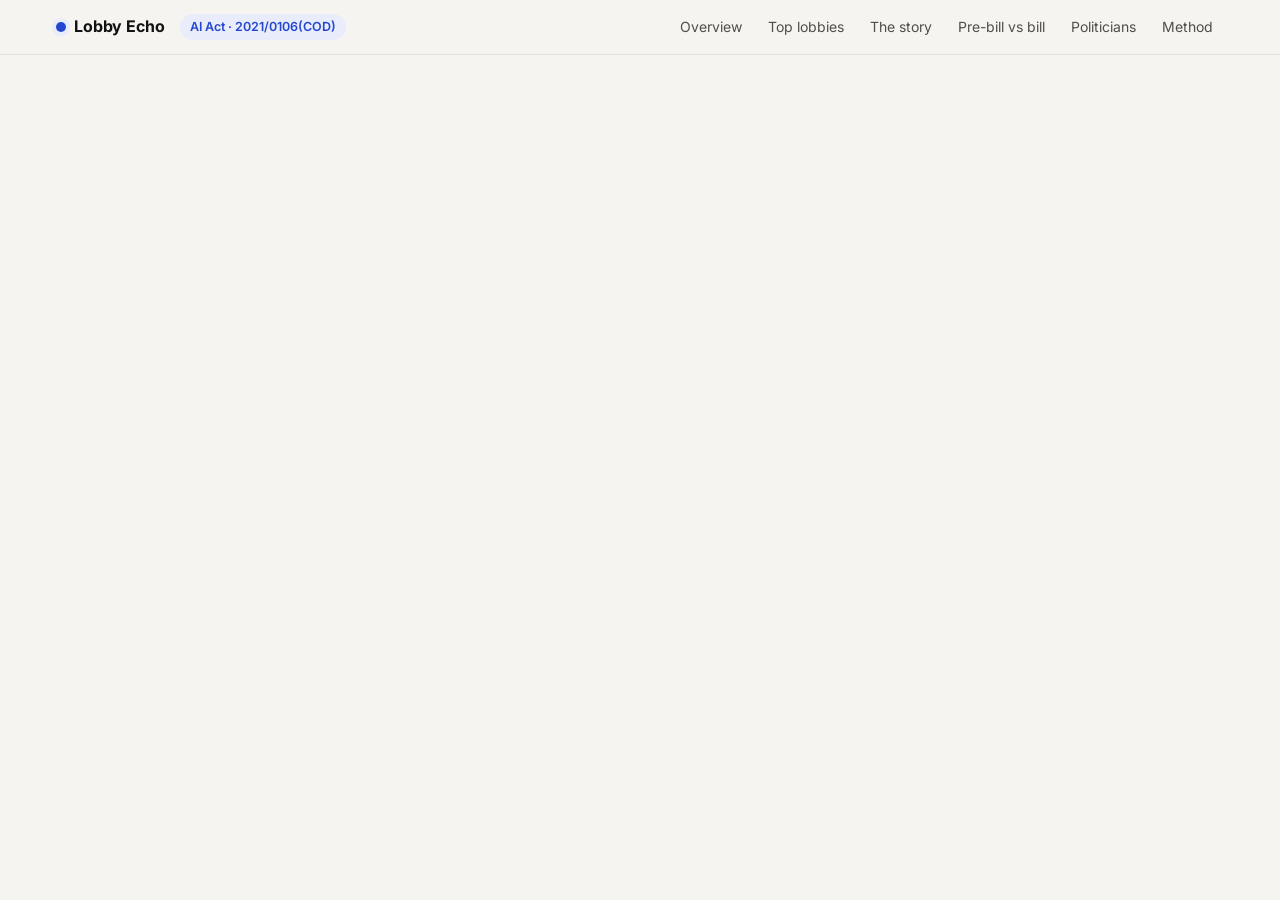
==== pipeline/demo_template.html @ c05e08e6 "feat(demo): multi-page demo app and reach-the-law probability model s10b_reach_model.py: logistic mo" ====
<!doctype html>
<html lang="en">
<head>
<meta charset="utf-8">
<meta name="viewport" content="width=device-width, initial-scale=1">
<title>Lobby Echo</title>
<link rel="preconnect" href="https://fonts.googleapis.com">
<link href="https://fonts.googleapis.com/css2?family=Inter:wght@400;500;600;700&family=Newsreader:opsz,wght@6..72,500;6..72,600&display=swap" rel="stylesheet">
<style>
:root {
  color-scheme: light;
  --bg: #f5f4f0; --surface: #ffffff; --surface-2: #faf9f6; --border: #e4e2dc; --border-2: #d6d3cb;
  --text: #121212; --text-2: #4f4e4a; --text-3: #85837d;
  --accent: #2547d0; --accent-soft: #e8ecfb;
  --ngo: #1f9d6b; --company: #e0632f; --assoc: #2a78d6; --union: #b47b00; --consumer: #c2508a; --other: #8a8984;
  --ins: #d5f2e3; --ins-fg: #0b5d3b; --del: #fbe1de; --del-fg: #8d2620; --hl: rgba(255, 196, 0, .38);
  --good: #1f9d6b; --bad: #c8412f; --shadow: 0 1px 2px rgba(20,20,20,.04), 0 4px 16px rgba(20,20,20,.04);
}
@media (prefers-color-scheme: dark) {
  :root:not([data-theme="light"]) {
    color-scheme: dark;
    --bg: #111110; --surface: #1a1a18; --surface-2: #151514; --border: #2c2b28; --border-2: #3a3935;
    --text: #f4f3ef; --text-2: #c2c0b8; --text-3: #8d8b83;
    --accent: #7d97ff; --accent-soft: #1f2645;
    --ngo: #35c48c; --company: #f08350; --assoc: #5a9cf0; --union: #dca62a; --consumer: #e47bb0; --other: #8d8b83;
    --ins: #113d29; --ins-fg: #a6ecc8; --del: #47201c; --del-fg: #f4b0a8; --hl: rgba(255, 196, 0, .28);
    --good: #35c48c; --bad: #f07a68; --shadow: none;
  }
}
:root[data-theme="dark"] {
  color-scheme: dark;
  --bg: #111110; --surface: #1a1a18; --surface-2: #151514; --border: #2c2b28; --border-2: #3a3935;
  --text: #f4f3ef; --text-2: #c2c0b8; --text-3: #8d8b83;
  --accent: #7d97ff; --accent-soft: #1f2645;
  --ngo: #35c48c; --company: #f08350; --assoc: #5a9cf0; --union: #dca62a; --consumer: #e47bb0; --other: #8d8b83;
  --ins: #113d29; --ins-fg: #a6ecc8; --del: #47201c; --del-fg: #f4b0a8; --hl: rgba(255, 196, 0, .28);
  --good: #35c48c; --bad: #f07a68; --shadow: none;
}
* { box-sizing: border-box; }
html { scroll-behavior: smooth; }
body { margin: 0; background: var(--bg); color: var(--text); font: 15px/1.55 Inter, system-ui, -apple-system, "Segoe UI", sans-serif; }
a { color: var(--accent); text-decoration: none; }
a:hover { text-decoration: underline; }
.serif { font-family: Newsreader, Georgia, serif; }
header.top { position: sticky; top: 0; z-index: 10; background: color-mix(in srgb, var(--bg) 88%, transparent); backdrop-filter: blur(10px);
  border-bottom: 1px solid var(--border); }
.bar { max-width: 1200px; margin: 0 auto; padding: 10px 16px; display: flex; align-items: center; gap: 16px; flex-wrap: wrap; }
.brand { font-weight: 700; letter-spacing: -.01em; font-size: 16px; color: var(--text); display: flex; align-items: center; gap: 8px; }
.brand .dot { width: 10px; height: 10px; border-radius: 50%; background: var(--accent); box-shadow: 0 0 0 4px var(--accent-soft); }
.actchip { font-size: 12.5px; padding: 3px 10px; border-radius: 999px; background: var(--accent-soft); color: var(--accent); font-weight: 600; }
nav.main { display: flex; gap: 4px; flex-wrap: wrap; margin-left: auto; }
nav.main a { color: var(--text-2); padding: 6px 11px; border-radius: 8px; font-size: 14px; }
nav.main a.on { background: var(--surface); color: var(--text); box-shadow: var(--shadow); border: 1px solid var(--border); }
nav.main a:hover { text-decoration: none; color: var(--text); }
main { max-width: 1200px; margin: 0 auto; padding: 28px 16px 80px; }
h1 { font: 600 40px/1.1 Newsreader, Georgia, serif; letter-spacing: -.015em; margin: 0 0 10px; }
h2 { font-size: 20px; margin: 0 0 12px; letter-spacing: -.01em; }
h3 { font-size: 13px; margin: 0 0 8px; color: var(--text-2); text-transform: uppercase; letter-spacing: .06em; font-weight: 600; }
.lead { font-size: 17px; color: var(--text-2); max-width: 820px; margin: 0 0 24px; }
.card { background: var(--surface); border: 1px solid var(--border); border-radius: 14px; padding: 18px 20px; box-shadow: var(--shadow); min-width: 0; }
.grid { display: grid; gap: 16px; }
.g2 { grid-template-columns: repeat(2, minmax(0, 1fr)); }
.g3 { grid-template-columns: repeat(3, minmax(0, 1fr)); }
.g4 { grid-template-columns: repeat(4, minmax(0, 1fr)); }
.g-side { grid-template-columns: minmax(0, 1fr) 340px; }
@media (max-width: 960px) { .g2, .g3, .g4, .g-side { grid-template-columns: 1fr; } h1 { font-size: 32px; } }
.mt { margin-top: 16px; } .mt2 { margin-top: 28px; }
.stat .v { font-size: 30px; font-weight: 650; letter-spacing: -.02em; font-variant-numeric: tabular-nums; }
.stat .l { color: var(--text-2); font-size: 13px; }
.stat .s { color: var(--text-3); font-size: 12px; margin-top: 2px; }
.muted { color: var(--text-3); }
.small { font-size: 13px; }
.badge { display: inline-flex; align-items: center; gap: 5px; font-size: 12px; font-weight: 600; padding: 2px 9px; border-radius: 999px;
  border: 1px solid var(--border-2); color: var(--text-2); background: var(--surface-2); white-space: nowrap; }
.badge.good { color: var(--good); border-color: color-mix(in srgb, var(--good) 40%, transparent); background: color-mix(in srgb, var(--good) 10%, transparent); }
.badge.bad { color: var(--bad); border-color: color-mix(in srgb, var(--bad) 40%, transparent); background: color-mix(in srgb, var(--bad) 8%, transparent); }
.badge.acc { color: var(--accent); border-color: color-mix(in srgb, var(--accent) 40%, transparent); background: var(--accent-soft); }
.tdot { display: inline-block; width: 9px; height: 9px; border-radius: 50%; margin-right: 6px; vertical-align: 1px; }
.acts { display: grid; grid-template-columns: repeat(auto-fit, minmax(230px, 1fr)); gap: 12px; margin: 0 0 28px; }
.act { text-align: left; font: inherit; color: inherit; cursor: pointer; background: var(--surface); border: 1px solid var(--border); border-radius: 14px; padding: 14px 16px; }
.act.on { border-color: var(--accent); box-shadow: 0 0 0 3px var(--accent-soft); }
.act[disabled] { cursor: not-allowed; opacity: .55; }
.act .n { font-weight: 650; } .act .p { font-size: 12.5px; color: var(--text-3); }
.rank { display: grid; grid-template-columns: 36px minmax(0, 2.4fr) 1.4fr repeat(4, 74px) 92px; gap: 10px; align-items: center;
  padding: 11px 6px; border-bottom: 1px solid var(--border); cursor: pointer; }
.rank:hover { background: var(--surface-2); }
.rank.head { cursor: default; font-size: 11.5px; color: var(--text-3); text-transform: uppercase; letter-spacing: .05em; font-weight: 600; }
.rank.head:hover { background: none; }
.rank .num { text-align: right; font-variant-numeric: tabular-nums; }
.rank .pos { color: var(--text-3); font-variant-numeric: tabular-nums; }
.barwrap { height: 8px; background: var(--surface-2); border-radius: 99px; overflow: hidden; border: 1px solid var(--border); }
.barwrap > div { height: 100%; border-radius: 99px; }
@media (max-width: 860px) { .rank { grid-template-columns: 28px 1fr 70px 70px; } .rank .hide-s { display: none; } }
.controls { display: flex; gap: 8px; flex-wrap: wrap; align-items: center; margin-bottom: 12px; }
select, input[type=search], button { font: inherit; font-size: 14px; padding: 7px 11px; border-radius: 9px; border: 1px solid var(--border-2);
  background: var(--surface); color: var(--text); }
button { cursor: pointer; } button.primary { background: var(--accent); border-color: var(--accent); color: #fff; font-weight: 600; }
.kv { display: grid; grid-template-columns: max-content minmax(0, 1fr); gap: 6px 16px; font-size: 14px; }
.kv > div:nth-child(odd) { color: var(--text-3); }
table { width: 100%; border-collapse: collapse; font-size: 13.5px; }
th, td { text-align: left; padding: 8px 6px; border-bottom: 1px solid var(--border); vertical-align: top; }
th { color: var(--text-3); font-size: 11.5px; text-transform: uppercase; letter-spacing: .05em; font-weight: 600; }
td.r, th.r { text-align: right; font-variant-numeric: tabular-nums; }
tr.click { cursor: pointer; } tr.click:hover td { background: var(--surface-2); }
.chips { display: flex; flex-wrap: wrap; gap: 6px; }
.chip { font-size: 12.5px; padding: 3px 10px; border-radius: 999px; background: var(--surface-2); border: 1px solid var(--border); color: var(--text-2); }
.person { display: flex; gap: 12px; align-items: center; padding: 10px; border: 1px solid var(--border); border-radius: 12px; cursor: pointer; background: var(--surface); }
.person:hover { border-color: var(--border-2); background: var(--surface-2); }
.avatar { width: 44px; height: 52px; border-radius: 8px; object-fit: cover; background: var(--surface-2); flex: none; display: grid; place-items: center;
  color: var(--text-3); font-weight: 600; font-size: 14px; border: 1px solid var(--border); overflow: hidden; }
.avatar.lg { width: 112px; height: 136px; border-radius: 12px; font-size: 30px; }
.timeline { position: relative; margin-left: 14px; }
.step { position: relative; padding: 0 0 26px 30px; }
.step::before { content: ""; position: absolute; left: -1px; top: 6px; bottom: -6px; width: 2px; background: var(--border-2); }
.step:last-child::before { display: none; }
.step .knob { position: absolute; left: -9px; top: 2px; width: 18px; height: 18px; border-radius: 50%; background: var(--surface);
  border: 3px solid var(--accent); }
.step.off .knob { border-color: var(--border-2); }
.step .when { font-size: 12.5px; color: var(--text-3); font-weight: 600; text-transform: uppercase; letter-spacing: .05em; }
.step .title { font-weight: 650; font-size: 16px; margin: 1px 0 8px; }
.textbox { background: var(--surface-2); border: 1px solid var(--border); border-radius: 10px; padding: 12px 14px; font-size: 14.5px; line-height: 1.6; }
.textbox.quote { font-family: Newsreader, Georgia, serif; font-size: 16.5px; }
mark { background: var(--hl); color: inherit; border-radius: 3px; padding: 0 1px; }
ins { background: var(--ins); color: var(--ins-fg); text-decoration: none; border-radius: 3px; padding: 0 1px; }
del { background: var(--del); color: var(--del-fg); border-radius: 3px; padding: 0 1px; }
.gauge { margin: 6px 0 14px; }
.gauge .row { display: flex; justify-content: space-between; font-size: 13.5px; margin-bottom: 4px; }
.gauge .track { height: 10px; background: var(--surface-2); border: 1px solid var(--border); border-radius: 99px; position: relative; overflow: visible; }
.gauge .fill { height: 100%; border-radius: 99px; background: var(--accent); }
.gauge .base { position: absolute; top: -4px; bottom: -4px; width: 2px; background: var(--text-3); }
.why li { margin: 4px 0; font-size: 13.5px; }
.why .up { color: var(--good); font-weight: 700; } .why .down { color: var(--bad); font-weight: 700; }
.callout { border-left: 3px solid var(--accent); padding: 8px 14px; background: var(--accent-soft); border-radius: 0 10px 10px 0; font-size: 14px; }
.section-title { display: flex; align-items: baseline; justify-content: space-between; gap: 12px; margin: 30px 0 12px; }
.section-title h2 { margin: 0; }
.plot { width: 100%; }
.empty { color: var(--text-3); font-size: 14px; padding: 8px 0; }
.hero { display: grid; grid-template-columns: minmax(0, 1.5fr) minmax(0, 1fr); gap: 24px; align-items: end; margin-bottom: 8px; }
@media (max-width: 960px) { .hero { grid-template-columns: 1fr; } }
.footer { color: var(--text-3); font-size: 12.5px; margin-top: 40px; border-top: 1px solid var(--border); padding-top: 14px; }
</style>
<script>__PLOTLYJS__</script>
</head>
<body>
<header class="top"><div class="bar">
  <a class="brand" href="#/"><span class="dot"></span>Lobby Echo</a>
  <span class="actchip" id="actchip">AI Act · 2021/0106(COD)</span>
  <nav class="main" id="nav">
    <a href="#/" data-r="">Overview</a><a href="#/lobbies" data-r="lobbies">Top lobbies</a><a href="#/story" data-r="story">The story</a>
    <a href="#/influence" data-r="influence">Pre-bill vs bill</a><a href="#/meps" data-r="meps">Politicians</a><a href="#/method" data-r="method">Method</a>
  </nav>
</div></header>
<main id="app"></main>
<script id="data" type="application/json">__DATA__</script>
<script>
const D = JSON.parse(document.getElementById('data').textContent);
const ACT = D.acts.find(a => a.ready);
const app = document.getElementById('app');
const css = v => getComputedStyle(document.documentElement).getPropertyValue(v).trim();
const esc = s => (s == null ? '' : String(s)).replace(/[&<>"]/g, c => ({'&':'&amp;','<':'&lt;','>':'&gt;','"':'&quot;'}[c]));
const pct = (x, d = 1) => x == null || isNaN(x) ? '–' : (100 * x).toFixed(d) + '%';
const num = x => x == null || isNaN(x) ? '–' : Number(x).toLocaleString('en');
const eur = x => x == null || isNaN(x) ? '–' : x === 0 ? 'none declared' : '€' + Math.round(x).toLocaleString('en');
const TYPES = {NGO: ['NGO', '--ngo'], COMPANY: ['Company', '--company'], BUSINESS_ASSOCIATION: ['Business association', '--assoc'],
  TRADE_UNION: ['Trade union', '--union'], CONSUMER_ORGANISATION: ['Consumer organisation', '--consumer']};
const tname = t => (TYPES[t] || [t || 'Other'])[0];
const tcol = t => css((TYPES[t] || [0, '--other'])[1]);
const tdot = t => `<span class="tdot" style="background:${tcol(t)}"></span>`;
const GROUPS = {PPE: 'EPP', 'S&D': 'S&D', RE: 'Renew', 'Verts/ALE': 'Greens/EFA', ID: 'ID', ECR: 'ECR', 'GUE/NGL': 'The Left', NA: 'Non-attached'};
const gname = g => GROUPS[g] || g || '–';
const FUNNEL = D.influence.funnel, BASE = FUNNEL.find(r => String(r.user_type).startsWith('ALL'));
const LOBBIES = Object.values(D.lobbies);
const initials = n => (n || '?').split(/\s+/).filter(Boolean).slice(0, 2).map(w => w[0]).join('').toUpperCase();
const avatar = (m, lg) => m && m.photo ? `<img class="avatar${lg ? ' lg' : ''}" src="${esc(m.photo)}" alt="" loading="lazy" onerror="this.outerHTML='<div class=&quot;avatar${lg ? ' lg' : ''}&quot;>${esc(initials(m.name))}</div>'">`
  : `<div class="avatar${lg ? ' lg' : ''}">${esc(initials(m && m.name))}</div>`;
const PL = (extra) => Object.assign({paper_bgcolor: 'rgba(0,0,0,0)', plot_bgcolor: 'rgba(0,0,0,0)', font: {family: 'Inter, system-ui', color: css('--text'), size: 12},
  margin: {l: 50, r: 16, t: 10, b: 40}, xaxis: {gridcolor: css('--border'), zerolinecolor: css('--border')},
  yaxis: {gridcolor: css('--border'), zerolinecolor: css('--border')}, legend: {orientation: 'h', y: -0.18}}, extra || {});
const CFG = {displayModeBar: false, responsive: true};

// ------------------------------------------------------------ text helpers
const STOP = new Set('the and for that with this from shall which such are have has not but their they into been also other where when should would could than then its any all may can more most these those whether under including within upon order being only them there what will were your about between'.split(' '));
const toks = s => (s || '').toLowerCase().match(/[a-zà-ÿ0-9]+/g) || [];
function highlight(text, other) {
  const ow = new Set(toks(other).filter(w => w.length > 3 && !STOP.has(w)));
  return esc(text).replace(/[A-Za-zÀ-ÿ0-9]+/g, w => ow.has(w.toLowerCase()) ? `<mark>${w}</mark>` : w);
}
function diff(a, b) {  // word-level LCS diff -> html with <del>/<ins>
  const A = (a || '').split(/\s+/).filter(Boolean), B = (b || '').split(/\s+/).filter(Boolean);
  if (A.length * B.length > 400000) return esc(b);
  const n = A.length, m = B.length, L = Array.from({length: n + 1}, () => new Uint16Array(m + 1));
  for (let i = n - 1; i >= 0; i--) for (let j = m - 1; j >= 0; j--) L[i][j] = A[i] === B[j] ? L[i + 1][j + 1] + 1 : Math.max(L[i + 1][j], L[i][j + 1]);
  const out = []; let i = 0, j = 0;
  while (i < n && j < m) {
    if (A[i] === B[j]) { out.push(esc(A[i])); i++; j++; }
    else if (L[i + 1][j] >= L[i][j + 1]) { out.push(`<del>${esc(A[i])}</del>`); i++; }
    else { out.push(`<ins>${esc(B[j])}</ins>`); j++; }
  }
  while (i < n) out.push(`<del>${esc(A[i++])}</del>`);
  while (j < m) out.push(`<ins>${esc(B[j++])}</ins>`);
  return out.join(' ').replace(/<\/del> <del>/g, ' ').replace(/<\/ins> <ins>/g, ' ');
}
const trunc = (s, n) => !s ? '' : s.length > n ? s.slice(0, n).replace(/\s+\S*$/, '') + '…' : s;

// ------------------------------------------------------------ pages
function overview() {
  const top = [...LOBBIES].sort((a, b) => b.influence - a.influence).slice(0, 5);
  const st = D.stories[D.featured];
  app.innerHTML = `
  <div class="hero"><div>
    <h1>Who shaped the ${esc(ACT.name)}?</h1>
    <p class="lead">We followed every public comment on the ${esc(ACT.short)} through the Parliament's committee amendments, the plenary report and into
    ${esc(ACT.law)}, and asked which organisations' wording made it — and how likely that was.</p>
  </div><div class="callout"><b>An echo</b> is lobby wording that reappears in an amendment above a chance threshold, checked by an AI judge.
    It shows similar text, not proof that the lobby caused it.</div></div>
  <h3>Choose an act</h3>
  <div class="acts">${D.acts.map(a => `<button class="act${a.ready ? ' on' : ''}" ${a.ready ? '' : 'disabled'}>
    <div class="n">${esc(a.name)}</div><div class="p">${esc(a.id)} · ${esc(a.law)}</div>
    <div class="p" style="margin-top:4px">${a.ready ? '<span class="badge acc">processed</span>' : 'not processed yet: run the pipeline on this procedure'}</div></button>`).join('')}</div>
  <div class="grid g4">
    ${stat(num(D.counts.nodes.Comment), 'public comments', '2020 inception + 2021 proposal')}
    ${stat(num(D.counts.nodes.Organisation), 'organisations', 'companies, associations, NGOs, unions')}
    ${stat(num(D.counts.nodes.Amendment), 'committee amendments', 'tabled by ' + num(Object.values(D.meps).filter(m => m.tabled).length) + ' MEPs')}
    ${stat(pct(BASE.amendment_share_reached_law), 'of amendments reached the law', pct(BASE.amendment_share_survived) + ' survived into the EP report')}
  </div>
  <div class="grid g2 mt">
    <div class="card"><h3>Most influential lobbies</h3>${top.map((o, i) => `<div class="rank" style="grid-template-columns:28px 1fr 90px" onclick="go('#/lobby/${encodeURIComponent(o.org_id)}')">
      <span class="pos">${i + 1}</span><span>${tdot(o.type)}<b>${esc(o.name)}</b><div class="muted small">${tname(o.type)} · ${o.n_echoed} echoed amendments · ${o.n_law} in law</div></span>
      <span class="num"><b>${Math.round(o.influence).toLocaleString('en')}</b><div class="muted small">score</div></span></div>`).join('')}
      <div class="mt"><a href="#/lobbies">See all lobbies →</a></div></div>
    <div class="card"><h3>The story: from a comment to the law</h3>
      <div class="title serif" style="font-size:22px;margin:4px 0 8px">${esc(st.org_name)} → ${esc(st.location)}</div>
      <div class="textbox quote">“${esc(trunc(st.chunk, 260))}”</div>
      <div class="chips mt">${outcomeBadges(st)}</div>
      <div class="mt"><a href="#/story/${D.featured}">Follow this comment into the law →</a></div></div>
  </div>
  <div class="card mt"><h3>Do echoed amendments go further?</h3><div id="p_funnel" class="plot" style="height:330px"></div>
    <p class="muted small">Share of amendments echoing each type of organisation that survived into the EP report and reached the final law, against all amendments (dotted).</p></div>`;
  funnelPlot('p_funnel');
}
const stat = (v, l, s) => `<div class="card stat"><div class="v">${v}</div><div class="l">${l}</div>${s ? `<div class="s">${s}</div>` : ''}</div>`;
function outcomeBadges(s) {
  return `${s.survived ? '<span class="badge good">survived EP report</span>' : '<span class="badge bad">dropped before the report</span>'}
    ${s.law ? `<span class="badge good">reached the law · ${esc((s.law_unit || '').replace('2024/1689:', ''))}</span>` : (s.survived ? '<span class="badge bad">not in final law</span>' : '')}
    ${s.verbatim ? `<span class="badge acc">verbatim · ${s.run} words</span>` : ''}`;
}
function funnelPlot(id) {
  const rows = FUNNEL.filter(r => !String(r.user_type).startsWith('ALL'));
  Plotly.newPlot(id, [
    {type: 'bar', name: 'survived EP report', x: rows.map(r => tname(r.user_type)), y: rows.map(r => r.amendment_share_survived), marker: {color: css('--assoc')},
      text: rows.map(r => pct(r.amendment_share_survived)), textposition: 'outside', cliponaxis: false},
    {type: 'bar', name: 'reached the law', x: rows.map(r => tname(r.user_type)), y: rows.map(r => r.amendment_share_reached_law), marker: {color: css('--ngo')},
      text: rows.map(r => pct(r.amendment_share_reached_law)), textposition: 'outside', cliponaxis: false}],
    PL({barmode: 'group', yaxis: {tickformat: '.0%', gridcolor: css('--border')}, margin: {l: 45, r: 10, t: 20, b: 50},
      shapes: [BASE.amendment_share_survived, BASE.amendment_share_reached_law].map((y, i) => ({type: 'line', xref: 'paper', x0: 0, x1: 1, y0: y, y1: y,
        line: {dash: 'dot', width: 1.5, color: i ? css('--ngo') : css('--assoc')}}))}), CFG);
}

// ------------------------------------------------------------ top lobbies
let LSORT = 'influence', LTYPE = '';
function lobbiesPage() {
  const rows = LOBBIES.filter(o => (o.n_echoed || o.n_positions) && (!LTYPE || o.type === LTYPE))
    .sort((a, b) => (b[LSORT] || 0) - (a[LSORT] || 0)).slice(0, 60);
  const max = Math.max(...rows.map(o => o.influence || 0), 1);
  app.innerHTML = `<h1>Top lobbies</h1>
  <p class="lead">Ranked by <b>influence score</b>: every judged echo of an organisation's 2021 comment in a committee amendment, weighted by match strength and tier,
    and counted up to three times when the amendment survived into the EP report and again when it reached the law.</p>
  <div class="controls"><select id="ltype"><option value="">All organisation types</option>${Object.keys(TYPES).map(t => `<option value="${t}" ${t === LTYPE ? 'selected' : ''}>${tname(t)}</option>`).join('')}</select>
    <select id="lsort">${[['influence', 'Sort by influence score'], ['n_law', 'Sort by amendments in the law'], ['n_echoed', 'Sort by echoed amendments'], ['cost', 'Sort by lobbying spend'], ['aligned_share', 'Sort by pre-bill alignment']]
      .map(([k, l]) => `<option value="${k}" ${k === LSORT ? 'selected' : ''}>${l}</option>`).join('')}</select></div>
  <div class="card" style="padding:6px 14px">
    <div class="rank head"><span>#</span><span>Organisation</span><span class="hide-s">Influence</span><span class="num">Echoed</span><span class="num hide-s">Survived</span>
      <span class="num">In law</span><span class="num hide-s">Pre-bill</span><span class="num hide-s">Spend</span></div>
    ${rows.map((o, i) => `<div class="rank" onclick="go('#/lobby/${encodeURIComponent(o.org_id)}')"><span class="pos">${i + 1}</span>
      <span>${tdot(o.type)}<b>${esc(o.name)}</b><div class="muted small">${tname(o.type)} · ${esc(o.country || '')}</div></span>
      <span class="hide-s"><div class="barwrap"><div style="width:${100 * (o.influence || 0) / max}%;background:${tcol(o.type)}"></div></div><div class="muted small">${Math.round(o.influence).toLocaleString('en')}</div></span>
      <span class="num">${o.n_echoed}</span><span class="num hide-s">${o.n_survived}</span><span class="num"><b>${o.n_law}</b></span>
      <span class="num hide-s">${o.aligned_share == null ? '–' : pct(o.aligned_share, 0)}</span><span class="num hide-s">${o.cost == null ? '–' : eur(o.cost)}</span></div>`).join('')}
  </div>
  <p class="muted small">Pre-bill = share of the organisation's 2020 positions that the Commission's proposal adopted. Spend = latest register figure (2026), not 2021.</p>`;
  ltype.onchange = () => { LTYPE = ltype.value; lobbiesPage(); };
  lsort.onchange = () => { LSORT = lsort.value; lobbiesPage(); };
}

// ------------------------------------------------------------ lobby profile
function storyIndex(org, am) { return D.stories.findIndex(s => s.org === org && s.am === am); }
function lobbyPage(id) {
  const o = D.lobbies[id]; if (!o) return notFound();
  const comm = o.comments || [];
  const best = D.stories.map((s, i) => [s, i]).filter(([s]) => s.org === id);
  const carriers = (o.carriers || []).map(c => [c, D.meps[String(c.mep)] || {name: c.name}]);
  app.innerHTML = `
  <div class="controls"><a href="#/lobbies">← Top lobbies</a></div>
  <div class="grid g-side"><div>
    <span class="badge" style="border-color:${tcol(o.type)};color:${tcol(o.type)}">${tname(o.type)}</span>
    <h1 style="margin-top:8px">${esc(o.name)}</h1>
    <p class="lead">${esc(o.country || '')}${o.register_name && o.register_name !== o.name ? ' · registered as ' + esc(o.register_name) : ''}${o.reg_date ? ' · in the EU Transparency Register since ' + esc(o.reg_date.slice(0, 4)) : ''}</p>
  </div><div class="card"><div class="kv">
    <div>Influence score</div><div><b>${Math.round(o.influence).toLocaleString('en')}</b></div>
    <div>Rank</div><div>#${[...LOBBIES].sort((a, b) => b.influence - a.influence).findIndex(x => x.org_id === id) + 1} of ${LOBBIES.length}</div>
    <div>Coalition</div><div>${o.coalition == null ? '–' : 'community ' + o.coalition}</div>
  </div></div></div>
  <div class="grid g4 mt">
    ${stat(o.n_echoed, 'amendments echo their wording', o.n_verbatim + ' word for word')}
    ${stat(o.n_survived, 'survived into the EP report', o.n_echoed ? pct(o.n_survived / o.n_echoed, 0) + ' of echoed vs ' + pct(BASE.amendment_share_survived, 0) + ' base' : '')}
    ${stat(o.n_law, 'reached the final law', o.expected_law != null ? 'model expected ' + o.expected_law.toFixed(1) : '')}
    ${stat(o.aligned_share == null ? '–' : pct(o.aligned_share, 0), 'pre-bill positions adopted', o.n_positions ? o.n_positions + ' positions coded from the 2020 comment' : 'no 2020 comment')}
  </div>
  <div class="grid g2 mt">
    <div class="card"><h3>Money and access</h3><div class="kv">
      <div>Lobbying spend</div><div>${eur(o.cost)}${o.cost_range ? ' <span class="muted">(band midpoint)</span>' : ''}</div>
      <div>Lobbyists (FTE)</div><div>${o.fte ?? '–'}</div>
      <div>EP access passes</div><div>${num(o.ep_passes)}</div>
      <div>Commission meetings</div><div>${num(o.ec_meetings)} <span class="muted">in 2019–24 (${num(o.ec_meetings_all)} all-time)</span></div>
      <div>MEP meetings declared</div><div>${num(o.mep_meetings_register)}</div>
      <div>Recorded MEP meetings</div><div>${(o.meetings || []).length} <span class="muted">(${(o.meetings || []).filter(m => m.ai).length} about AI)</span></div>
      ${o.lobbyfacts_url ? `<div>Register</div><div><a href="${esc(o.lobbyfacts_url)}" target="_blank" rel="noopener">LobbyFacts datacard ↗</a></div>` : ''}
    </div><p class="muted small">Register figures are the 2026 snapshot, not 2021.${o.match_method && o.match_method !== 'tr_number' ? ' Matched to the register by ' + esc(o.match_method.replace(/_/g, ' ')) + '.' : ''}</p></div>
    <div class="card"><h3>Interests</h3><div class="kv">
      <div>Category</div><div>${esc(o.category || '–')}</div><div>Represents</div><div>${esc(o.interest || '–')}</div>
      <div>Head office</div><div>${esc(o.head_office || o.country || '–')}</div><div>Size</div><div>${esc(o.size || '–')}</div></div>
      <div class="chips mt">${(o.fields || []).map(f => `<span class="chip">${esc(f)}</span>`).join('') || '<span class="muted small">no fields of interest declared</span>'}</div></div>
  </div>
  <div class="section-title"><h2>What they said</h2><span class="muted small">${comm.map(c => `<a href="${esc(c.url)}" target="_blank" rel="noopener">${c.track === 'A' ? '2020 inception comment' : '2021 proposal comment'} (${esc(c.date)}) ↗</a>`).join(' · ')}</span></div>
  <div class="grid g2">
    <div class="card"><h3>Their words that came back</h3>${best.slice(0, 3).map(([s, i]) => `<div style="margin-bottom:14px"><div class="textbox quote">“${highlight(trunc(s.chunk, 330), s.added)}”</div>
      <div class="small mt" style="margin-top:6px">→ <a href="#/story/${i}">${esc(s.location)}</a> · ${outcomeBadges(s)}</div></div>`).join('') || '<div class="empty">No judged echo in a committee amendment.</div>'}</div>
    <div class="card"><h3>Positions in 2020 (pre-bill)</h3>${(o.positions || []).length ? `<table><thead><tr><th>Issue</th><th>Their stance</th><th>Proposal</th></tr></thead><tbody>
      ${o.positions.map(p => `<tr><td>${esc(p.label)}</td><td>${esc(p.stance.replace(/_/g, ' '))}${p.quote ? `<div class="muted small">“${esc(trunc(p.quote, 140))}”</div>` : ''}</td>
      <td>${p.aligned == null ? '<span class="muted">–</span>' : p.aligned ? '<span class="badge good">adopted</span>' : '<span class="badge bad">not adopted</span>'}</td></tr>`).join('')}</tbody></table>`
      : '<div class="empty">No 2020 comment.</div>'}</div>
  </div>
  <div class="section-title"><h2>Where their wording went</h2><span class="muted small">${o.n_echoed} committee amendments · click a row for the full story</span></div>
  <div class="card" style="overflow:auto"><table><thead><tr><th>Amendment</th><th>Lead MEP</th><th>Judge</th><th>Outcome</th><th class="r">P(survive)</th><th class="r">P(law)</th></tr></thead><tbody>
    ${(o.echoed || []).map(e => { const si = storyIndex(id, e.am); return `<tr class="${si >= 0 ? 'click' : ''}" ${si >= 0 ? `onclick="go('#/story/${si}')"` : ''}>
      <td><b>${esc(e.location || e.am)}</b><div class="muted small">${esc(e.am)} · ${esc(e.committee)}</div></td>
      <td>${e.lead_mep ? `<a href="#/mep/${e.lead_mep}" onclick="event.stopPropagation()">${esc(e.lead_mep_name)}</a>` : '–'}</td>
      <td>${esc(e.relation || '')}<div class="muted small">${e.tier}${e.verbatim ? ' · verbatim' : ''}</div></td>
      <td>${e.law ? '<span class="badge good">in law</span>' : e.survived ? '<span class="badge">EP report only</span>' : '<span class="badge bad">dropped</span>'}</td>
      <td class="r">${pct(e.p_survived, 0)}</td><td class="r">${pct(e.p_law, 1)}</td></tr>`; }).join('') || '<tr><td colspan="6" class="empty">None.</td></tr>'}
  </tbody></table></div>
  <div class="section-title"><h2>Politicians who carried it</h2><span class="muted small">MEPs who tabled amendments echoing ${esc(o.name)}</span></div>
  <div class="grid g3">${carriers.slice(0, 9).map(([c, m]) => `<div class="person" onclick="go('#/mep/${c.mep}')">${avatar(m)}<div><b>${esc(m.name)}</b>
    <div class="muted small">${gname(c.grp)}${m.country ? ' · ' + esc(m.country) : ''}</div><div class="small">${c.amendments} amendment${c.amendments > 1 ? 's' : ''}${c.law ? ` · <b>${c.law} in law</b>` : ''}
    ${(o.meetings || []).some(x => x.mep === c.mep) ? ' · <span class="badge acc">met them</span>' : ''}</div></div></div>`).join('') || '<div class="empty">None.</div>'}</div>
  <div class="grid g2 mt">
    <div class="card"><h3>Recorded meetings with MEPs</h3>${(o.meetings || []).length ? `<table><tbody>${o.meetings.slice(0, 25).map(m => `<tr><td class="small muted" style="white-space:nowrap">${esc(m.date)}</td>
      <td><a href="#/mep/${m.mep}">${esc(m.name)}</a> <span class="muted small">${esc(m.grp)}${m.role && m.role !== 'Member' ? ' · ' + esc(m.role) : ''}</span><div class="small">${esc(m.title || '')} ${m.ai ? '<span class="badge acc">AI</span>' : ''}</div></td></tr>`).join('')}</tbody></table>`
      : '<div class="empty">No recorded meeting (Integrity Watch covers 2020 and Jun–Oct 2024 only).</div>'}</div>
    <div class="card"><h3>Shared text with</h3>${(o.similar || []).length ? o.similar.map(s => `<div class="small" style="margin:4px 0"><a href="#/lobby/${encodeURIComponent(s.other)}">${esc(s.name)}</a> <span class="muted">· ${s.chunks} near-identical paragraphs</span></div>`).join('')
      : '<div class="empty">No near-identical paragraphs with other organisations.</div>'}
      ${(o.track_a || []).length ? `<h3 class="mt2">2020 wording in the proposal</h3>${o.track_a.slice(0, 6).map(t => `<div class="small" style="margin:4px 0"><b>${esc(t.unit)}</b> · ${esc(t.relation || '')} ${t.in_law ? '<span class="badge good">still in the law</span>' : '<span class="badge bad">changed before the law</span>'}</div>`).join('')}` : ''}</div>
  </div>`;
}

// ------------------------------------------------------------ story
function storyPage(n) {
  const i = n == null || n === '' ? D.featured : +n, s = D.stories[i]; if (!s) return notFound();
  const lead = (s.meps || []).find(m => m.lead) || (s.meps || [])[0];
  const opts = D.stories.map((x, k) => [x, k]).filter(([x]) => x.law).concat(D.stories.map((x, k) => [x, k]).filter(([x]) => !x.law).slice(0, 80));
  const why = (items) => (items || []).map(w => `<li><span class="${w.effect === 'raises' ? 'up' : 'down'}">${w.effect === 'raises' ? '▲' : '▼'}</span> ${esc(w.feature)}</li>`).join('');
  const gauge = (label, p, base, actual) => `<div class="gauge"><div class="row"><span>${label}</span><b>${pct(p, 1)}</b></div>
    <div class="track"><div class="fill" style="width:${Math.min(100, 100 * (p || 0) / Math.max(0.3, (p || 0) * 1.2))}%"></div>
    <div class="base" style="left:${Math.min(100, 100 * base / Math.max(0.3, (p || 0) * 1.2))}%" title="base rate"></div></div>
    <div class="row muted small" style="margin-top:3px"><span>base rate ${pct(base, 1)}</span><span>actual: ${actual ? '<b style="color:var(--good)">yes</b>' : '<b style="color:var(--bad)">no</b>'}</span></div></div>`;
  app.innerHTML = `
  <div class="controls"><select id="spick" style="max-width:100%">${opts.map(([x, k]) => `<option value="${k}" ${k === i ? 'selected' : ''}>${x.law ? '✓ ' : ''}${esc(x.org_name)} → ${esc(x.location)}</option>`).join('')}</select>
    <span class="muted small">✓ = reached the law</span></div>
  <h1>${esc(s.org_name)} → ${esc(s.location)}</h1>
  <p class="lead">How one paragraph of a ${tname(s.type).toLowerCase()}'s 2021 comment shows up in a committee amendment${s.survived ? ', the Parliament\'s report' : ''}${s.law ? ' and the final law' : ''}.</p>
  <div class="grid g-side"><div class="card"><div class="timeline">
    <div class="step"><span class="knob"></span><div class="when">${esc(s.comment_date)} · Have Your Say</div>
      <div class="title"><a href="#/lobby/${encodeURIComponent(s.org)}">${esc(s.org_name)}</a> comments on the Commission proposal</div>
      <div class="textbox quote">“${highlight(s.chunk, s.added)}”</div>
      <div class="small mt" style="margin-top:6px"><a href="${esc(s.url)}" target="_blank" rel="noopener">read the full comment ↗</a> · <mark>highlighted</mark> = words the amendment also uses</div></div>
    <div class="step"><span class="knob"></span><div class="when">${esc(s.am_date || '')} · committee ${esc(s.committee || '')}</div>
      <div class="title">Amendment ${esc(s.am)} to ${esc(s.location)}</div>
      <div class="chips" style="margin-bottom:8px">${(s.meps || []).slice(0, 8).map(m => `<a class="chip" href="#/mep/${m.id}">${m.lead ? '★ ' : ''}${esc(m.name)} · ${gname(m.group)}</a>`).join('')}${(s.meps || []).length > 8 ? `<span class="chip">+${s.meps.length - 8}</span>` : ''}</div>
      <div class="textbox">${diff(s.old_text || '', s.new_text || '')}</div>
      <div class="small mt" style="margin-top:6px"><del>struck</del> = proposal words removed · <ins>green</ins> = words the amendment inserts${s.am_src ? ` · <a href="${esc(s.am_src)}" target="_blank" rel="noopener">source PDF ↗</a>` : ''}</div></div>
    <div class="step ${s.survived ? '' : 'off'}"><span class="knob"></span><div class="when">${s.survived ? esc(s.adopted_date || '2023-06') + ' · EP plenary report' : 'EP plenary report'}</div>
      ${s.survived ? `<div class="title">Survives as report amendment ${esc(s.adopted)}</div><div class="textbox">${highlight(s.adopted_text, s.added)}</div>
        <div class="small mt" style="margin-top:6px">survival score ${(+s.survival_score).toFixed(2)} · <mark>highlighted</mark> = words of the committee amendment</div>`
        : '<div class="title">Not in the Parliament\'s report</div><div class="muted">No report amendment on this provision carries its inserted wording.</div>'}</div>
    <div class="step ${s.law ? '' : 'off'}"><span class="knob"></span><div class="when">13 June 2024 · ${esc(ACT.law)}</div>
      ${s.law ? `<div class="title">In the final law: ${esc((s.law_unit || '').replace('2024/1689:', ''))}</div><div class="textbox">${highlight(s.law_text, s.added)}</div>
        <div class="small mt" style="margin-top:6px">${pct(s.kept, 0)} of the amendment's new words are in the final text</div>`
        : `<div class="title">${s.survived ? 'Dropped in the trilogue' : 'Did not reach the law'}</div><div class="muted">${s.survived ? 'The report amendment\'s new wording is not in the final act.' : ''}</div>`}</div>
  </div></div>
  <div>
    <div class="card"><h3>How likely was this?</h3>
      ${gauge('P(survives into the EP report)', s.p_survived, D.influence.metrics.survived.base_rate, s.survived)}
      ${s.p_law != null ? gauge('P(reaches the final law)', s.p_law, D.influence.metrics.reached_law.base_rate, s.law) : ''}
      <h3 class="mt">Why</h3><ul class="why" style="padding-left:16px;margin:0">${why(s.x_law && s.x_law.length ? s.x_law : s.x_survived)}</ul>
      <p class="muted small">Model trained on all ${num(D.influence.metrics.survived.n)} committee amendments (cross-validated AUC ${D.influence.metrics.reached_law.auc_cv.toFixed(2)}). See <a href="#/influence">Pre-bill vs bill</a>.</p></div>
    <div class="card mt"><h3>The match</h3><div class="kv">
      <div>AI judge</div><div><b>${esc(s.relation)}</b> · ${esc(s.direction)} the rules</div>
      <div>Tier</div><div>${esc(s.tier)}${s.verbatim ? ' · verbatim' : ''}</div>
      <div>Longest shared run</div><div>${s.run} words</div>
      <div>Match score</div><div>${(+s.score).toFixed(1)} <span class="muted">(chance threshold ≈ ${(+(D.thresholds.s08?.B?.tau_match || 3.2)).toFixed(1)})</span></div>
      <div>Meeting recorded</div><div>${s.carrier_met ? `<span class="badge acc">yes, ${esc(s.carrier_met)}</span>` : '<span class="muted">none recorded</span>'}</div></div>
      ${s.quote ? `<div class="textbox mt small">“${esc(s.quote)}”</div>` : ''}</div>
    ${lead ? `<div class="person mt" onclick="go('#/mep/${lead.id}')">${avatar(D.meps[String(lead.id)] || lead)}<div><div class="muted small">Lead author</div><b>${esc(lead.name)}</b><div class="muted small">${gname(lead.group)}</div></div></div>` : ''}
  </div></div>`;
  spick.onchange = () => go('#/story/' + spick.value);
}

// ------------------------------------------------------------ MEPs
function mepsPage() {
  const rows = Object.values(D.meps).filter(m => m.tabled).sort((a, b) => (b.echoed_orgs || []).length - (a.echoed_orgs || []).length || b.tabled - a.tabled);
  app.innerHTML = `<h1>Politicians</h1><p class="lead">MEPs who tabled AI Act committee amendments, ordered by how many organisations' wording appears in them.</p>
  <div class="controls"><input type="search" id="mq" placeholder="Search name, party, country…" style="flex:1 1 280px"></div>
  <div class="grid g3" id="mgrid"></div>`;
  const draw = () => { const q = mq.value.toLowerCase();
    mgrid.innerHTML = rows.filter(m => !q || [m.name, m.party, m.country, gname(m.group)].join(' ').toLowerCase().includes(q)).slice(0, 90).map(m => `<div class="person" onclick="go('#/mep/${m.id}')">${avatar(m)}
      <div><b>${esc(m.name)}</b>${m.rapporteur ? ' <span class="badge acc">rapporteur</span>' : ''}<div class="muted small">${gname(m.group)} · ${esc(m.party || '')} · ${esc(m.country || '')}</div>
      <div class="small">${m.tabled} amendments · ${m.law} in law · ${(m.echoed_orgs || []).length} lobbies echoed</div></div></div>`).join(''); };
  mq.oninput = draw; draw();
}
function mepPage(id) {
  const m = D.meps[id]; if (!m) return notFound();
  const rate = m.tabled ? m.law / m.tabled : null;
  app.innerHTML = `<div class="controls"><a href="#/meps">← Politicians</a></div>
  <div style="display:flex;gap:20px;align-items:flex-end;flex-wrap:wrap">${avatar(m, true)}<div>
    <span class="badge">${gname(m.group)}</span> ${m.rapporteur ? '<span class="badge acc">AI Act co-rapporteur</span>' : ''}
    <h1 style="margin-top:8px">${esc(m.name)}</h1>
    <p class="lead" style="margin:0">${esc(m.party || '')}${m.country ? ' · ' + esc(m.country) : ''}${m.birth_year ? ' · born ' + esc(m.birth_year) : ''}</p>
    <div class="small mt">${[m.ep_url && `<a href="${esc(m.ep_url)}" target="_blank" rel="noopener">European Parliament profile ↗</a>`, m.homepage && `<a href="${esc(m.homepage)}" target="_blank" rel="noopener">website ↗</a>`, m.x && `<a href="${esc(m.x)}" target="_blank" rel="noopener">X ↗</a>`].filter(Boolean).join(' · ')}</div>
  </div></div>
  <div class="grid g4 mt2">${stat(m.tabled, 'AI Act amendments tabled', m.lead + ' as lead author')}${stat(m.survived, 'survived into the EP report', m.tabled ? pct(m.survived / m.tabled, 0) + ' vs ' + pct(BASE.amendment_share_survived, 0) + ' overall' : '')}
    ${stat(m.law, 'reached the final law', rate == null ? '' : pct(rate, 1) + ' vs ' + pct(BASE.amendment_share_reached_law, 1) + ' overall')}${stat((m.echoed_orgs || []).length, 'lobbies whose wording they used', '')}</div>
  <div class="grid g2 mt">
    <div class="card"><h3>Lobby wording in their amendments</h3>${(m.echoed_orgs || []).length ? `<table><tbody>${m.echoed_orgs.map(e => `<tr class="click" onclick="go('#/lobby/${encodeURIComponent(e.org)}')">
      <td>${tdot(e.type)}${esc(e.name)}<div class="muted small">${tname(e.type)}</div></td><td class="r">${e.amendments} amend.</td><td class="r">${e.law ? `<b>${e.law} in law</b>` : '–'}</td></tr>`).join('')}</tbody></table>` : '<div class="empty">None of their amendments echoes a consultation comment.</div>'}</div>
    <div class="card"><h3>Recorded meetings with consultation respondents</h3>${(m.meetings || []).length ? `<table><tbody>${m.meetings.slice(0, 30).map(x => `<tr><td class="small muted" style="white-space:nowrap">${esc(x.date)}</td>
      <td><a href="#/lobby/${encodeURIComponent(x.org)}">${esc(x.name)}</a> ${x.ai ? '<span class="badge acc">AI</span>' : ''}<div class="small">${esc(x.title || '')}${x.role && x.role !== 'Member' ? ' · as ' + esc(x.role) : ''}</div></td></tr>`).join('')}</tbody></table>`
      : '<div class="empty">No recorded meeting with a consultation respondent (Integrity Watch: 2020 and Jun–Oct 2024 only).</div>'}</div>
  </div>
  <div class="grid g2 mt">
    <div class="card"><h3>Committees (2019–2024)</h3>${(m.committees || []).length ? `<table><tbody>${m.committees.map(c => `<tr><td><b>${esc(c.abbr || '')}</b></td><td>${esc(c.name)}</td><td class="muted">${esc(c.role)}</td></tr>`).join('')}</tbody></table>` : '<div class="empty">–</div>'}</div>
    <div class="card"><h3>Declared outside activities (2019 declaration)</h3>${(m.outside_activities || []).length ? `<ul style="margin:0;padding-left:18px">${m.outside_activities.map(a => `<li class="small">${esc(a)}</li>`).join('')}</ul>` : '<div class="empty">None listed in the data.</div>'}</div>
  </div>`;
}

// ------------------------------------------------------------ pre-bill vs bill
function influencePage() {
  const I = D.influence, M = I.metrics;
  const al = I.alignment.filter(r => r.user_type !== 'ALL'), all = I.alignment.find(r => r.user_type === 'ALL');
  const coef = I.coef.filter(c => c.outcome === 'reached_law').sort((a, b) => a.odds_ratio_per_sd - b.odds_ratio_per_sd);
  const ee = M.echo_effect, eeLaw = ee['reached_law (insertions)'];
  app.innerHTML = `<h1>Pre-bill vs bill</h1>
  <p class="lead">Two moments to influence a law: <b>before the bill</b>, when the Commission drafts it (2020 inception consultation → 2021 proposal), and
    <b>on the bill</b>, when Parliament amends it (2021 comments → 2022 committee amendments → 2023 report → 2024 law).</p>
  <div class="grid g2">
    <div class="card"><h3>Pre-bill · did the proposal take their side?</h3>
      <div class="grid g2" style="gap:10px">${stat(pct(all?.aligned_share, 0), 'of 2020 positions adopted', 'random pick would give ' + pct(all?.random_choice_baseline, 0))}
        ${stat(pct(I.echoed_a.in_law / Math.max(1, I.echoed_a.provisions), 0), 'of proposal text echoing 2020 comments survived to the law', 'vs ' + pct(I.became.in_law / Math.max(1, I.became.provisions), 0) + ' of all proposal text')}</div>
      <div id="p_align" class="plot" style="height:260px"></div>
      <p class="muted small">Positions coded by an LLM from each 2020 comment on ${I.issues.length} issues; the proposal's own choice coded from its text by three models (majority).
      Bands = range expected if positions were shuffled between organisations.</p></div>
    <div class="card"><h3>Bill · do echoed amendments go further?</h3>
      <div class="grid g2" style="gap:10px">${stat(pct(ee.survived.echoed, 1), 'of echoed amendments survived', 'vs ' + pct(ee.survived.not_echoed, 1) + ' of the rest')}
        ${stat(pct(eeLaw.echoed, 1), 'of echoed insertions reached the law', 'vs ' + pct(eeLaw.not_echoed, 1) + ' of the rest')}</div>
      <div id="p_funnel2" class="plot" style="height:260px"></div></div>
  </div>
  <div class="card mt"><h3>Pre-bill issues: what the proposal chose and who agreed</h3><table><thead><tr><th>Issue</th><th>Proposal's choice</th><th class="r">Positions</th><th class="r">Agreed</th><th>What organisations asked for</th></tr></thead><tbody>
    ${I.issues.sort((a, b) => b.positions - a.positions).map(x => `<tr><td><b>${esc(x.label)}</b></td><td>${esc((x.choice || '').replace(/_/g, ' '))}${x.agreement < 1 ? ' <span class="muted small">(2 of 3 models)</span>' : ''}</td>
      <td class="r">${x.positions}</td><td class="r">${x.aligned == null ? '–' : pct(x.aligned, 0)}</td>
      <td class="small">${Object.entries(x.stance_counts || {}).sort((a, b) => b[1] - a[1]).slice(0, 3).map(([k, v]) => esc(k.replace(/_/g, ' ')) + ' (' + v + ')').join(', ')}</td></tr>`).join('')}</tbody></table></div>
  <div class="card mt"><h3>What predicts that an amendment reaches the law?</h3>
    <div class="grid g2"><div id="p_coef" class="plot" style="height:${Math.max(380, coef.length * 19)}px"></div>
    <div><p>A logistic model trained on all ${num(M.reached_law.n)} amendments that insert wording, using only what is known when the amendment is tabled plus whether it echoes lobby text.
      Cross-validated AUC <b>${M.reached_law.auc_cv.toFixed(2)}</b> (0.5 = coin flip); base rate ${pct(M.reached_law.base_rate, 1)}.</p>
      <div class="callout"><b>Reading it:</b> bars right of 1 raise the odds of reaching the law, bars left lower them (per standard deviation of the feature, with 95% bootstrap intervals).
      Adding a new provision and amending the definitions (Art 3) help; long insertions, the ID group and ENVI amendments rarely make it.
      Echoing lobby text in itself barely moves the odds — what matters is <i>what</i> is amended and <i>by whom</i>.</div>
      <p class="muted small mt">This probability is shown for every amendment in the story and lobby pages, with the features that pushed it up or down.</p></div></div></div>
  <div class="grid g2 mt">
    <div class="card"><h3>Access: did they meet the MEPs who carried their text?</h3><table><thead><tr><th>Type</th><th class="r">Echoed pairs</th><th class="r">Met</th><th class="r">Random MEPs</th></tr></thead><tbody>
      ${I.access.map(r => `<tr><td>${r.user_type === 'ALL' ? '<b>All</b>' : tdot(r.user_type) + tname(r.user_type)}</td><td class="r">${r.echoed_pairs}</td><td class="r"><b>${pct(r.carrier_met_share)}</b></td>
      <td class="r">${pct(r.random_tablers_mean)} <span class="muted small">(${pct(r.random_ci_low, 0)}–${pct(r.random_ci_high, 0)})</span></td></tr>`).join('')}</tbody></table>
      <p class="muted small">Recorded meetings cover 2020 and Jun–Oct 2024 only, so "not met" means "not recorded".</p></div>
    <div class="card"><h3>Money: does spending more buy influence?</h3><table><thead><tr><th>Measure</th><th class="r">n</th><th class="r">Spearman ρ</th><th class="r">95% CI</th></tr></thead><tbody>
      ${I.money.filter(r => r.user_type === 'ALL' && r.sample === 'all matches').map(r => `<tr><td>${esc(r.metric.replace(/_/g, ' '))}</td><td class="r">${r.n}</td><td class="r">${(+r.spearman_rho).toFixed(2)}</td><td class="r">${(+r.ci_low).toFixed(2)} – ${(+r.ci_high).toFixed(2)}</td></tr>`).join('')}</tbody></table>
      <p class="muted small">Correlation between the influence score and 2026 register figures. Every interval includes 0: no measurable link.</p></div>
  </div>`;
  Plotly.newPlot('p_align', [
    {type: 'bar', x: al.map(r => tname(r.user_type)), y: al.map(r => r.aligned_share), marker: {color: al.map(r => tcol(r.user_type))}, text: al.map(r => pct(r.aligned_share, 0)), textposition: 'outside', cliponaxis: false,
      error_y: {type: 'data', symmetric: false, array: al.map(r => r.permutation_ci_high == null ? 0 : Math.max(0, r.permutation_ci_high - r.aligned_share)),
        arrayminus: al.map(r => r.permutation_ci_low == null ? 0 : Math.max(0, r.aligned_share - r.permutation_ci_low)), color: css('--text-3'), thickness: 1.2}},
  ], PL({showlegend: false, yaxis: {tickformat: '.0%', gridcolor: css('--border'), range: [0, 0.75]}, margin: {l: 45, r: 10, t: 20, b: 60}}), CFG);
  funnelPlot('p_funnel2');
  Plotly.newPlot('p_coef', [{type: 'scatter', mode: 'markers', y: coef.map(c => c.label), x: coef.map(c => c.odds_ratio_per_sd),
    error_x: {type: 'data', symmetric: false, array: coef.map(c => c.ci_high - c.odds_ratio_per_sd), arrayminus: coef.map(c => c.odds_ratio_per_sd - c.ci_low), color: css('--text-3'), thickness: 1.2},
    marker: {size: 9, color: coef.map(c => c.odds_ratio_per_sd >= 1 ? css('--good') : css('--bad'))}}],
    PL({showlegend: false, margin: {l: 310, r: 16, t: 10, b: 40}, xaxis: {type: 'log', title: 'odds ratio (log scale)', gridcolor: css('--border')},
      shapes: [{type: 'line', x0: 1, x1: 1, yref: 'paper', y0: 0, y1: 1, line: {dash: 'dot', color: css('--text-3')}}]}), CFG);
}

// ------------------------------------------------------------ method
function methodPage() {
  const t = D.thresholds, I = D.influence;
  app.innerHTML = `<h1>Method</h1><p class="lead">Everything on these pages is computed by the pipeline in this repository and stored in a Neo4j graph.</p>
  <div class="grid g2">
    <div class="card"><h3>Sources</h3><div class="kv">
      <div>Comments</div><div>Have Your Say: ${num(D.counts.nodes.Comment)} contributions (2020 inception impact assessment, 2021 proposal)</div>
      <div>Legal texts</div><div>EUR-Lex via CELLAR: proposal COM(2021)206 and ${esc(ACT.law)} (as adopted + 2026 consolidation)</div>
      <div>Amendments</div><div>ParlTrack: ${num(D.counts.nodes.Amendment)} committee amendments, ${num(D.counts.nodes.AdoptedAmendment)} report amendments, MEP records</div>
      <div>Lobby register</div><div>LobbyFacts and Integrity Watch EU (2026 snapshot)</div>
      <div>Meetings</div><div>Integrity Watch MEP meetings (2020 and Jun–Oct 2024 only)</div></div></div>
    <div class="card"><h3>Steps</h3><ol class="small" style="margin:0;padding-left:18px;line-height:1.7">
      <li>Comments cut into ~130-word paragraphs; legal texts parsed into articles, paragraphs and points.</li>
      <li>Each paragraph compared with proposal provisions (pre-bill) and with the words each amendment inserts (bill): embeddings (${esc(D.models.embed)}), TF-IDF and shared phrases, with proposal quotes and widely shared quotes masked.</li>
      <li>Threshold = 99th percentile of the same comparisons against an unrelated act (the DSA): ${(+(t.s08?.A?.tau_match || 0)).toFixed(2)} (pre-bill), ${(+(t.s08?.B?.tau_match || 0)).toFixed(2)} (bill).</li>
      <li>An AI judge (${esc(D.models.judge)}) rates each match: implements, partial, contradicts or unrelated. Tiers: T1 verbatim + implements, T2 verbatim or implements/partial.</li>
      <li>Amendments followed to the EP report (survival) and the final law (inserted words kept), with null-calibrated thresholds.</li>
      <li>Reach model: logistic regression for P(survive) and P(reach the law) with cross-validation and bootstrap intervals.</li></ol></div>
  </div>
  <div class="card mt"><h3>Caveats</h3><ul class="small" style="margin:0;padding-left:18px;line-height:1.7">
    <li>Similar wording is not proof of influence: shared outside sources (the HLEG guidelines, the OECD definition, the White Paper) and coalition texts produce echoes too.</li>
    <li>Register figures (spend, staff, passes, meetings) are today's, not 2021's. Unmatched organisations have no spend, never zero.</li>
    <li>Meeting records cover 2020 and June–October 2024 only; nothing covers the 2022–2023 amendment period.</li>
    <li>Only ${num(Object.values(D.lobbies).filter(o => o.match_method !== 'none').length)} of ${num(LOBBIES.length)} organisations could be matched to the register automatically.</li>
    <li>The AI judge saw ${num((D.thresholds.s08?.B?.echoes) ? 2000 : 0)} of the bill-stage matches (the strongest); the rest stay at tier T3.</li></ul></div>
  <p class="footer">Built from the hackathonReversa pipeline · ${esc(ACT.id)}</p>`;
}
function notFound() { app.innerHTML = '<h1>Not found</h1><p><a href="#/">Back to the overview</a></p>'; }

// ------------------------------------------------------------ router
function go(h) { location.hash = h; }
function route() {
  const [, page = '', arg = ''] = decodeURIComponent(location.hash || '#/').split('/');
  document.querySelectorAll('#nav a').forEach(a => a.classList.toggle('on', a.dataset.r === (page === 'lobby' ? 'lobbies' : page === 'mep' ? 'meps' : page)));
  ({'': overview, lobbies: lobbiesPage, lobby: () => lobbyPage(arg), story: () => storyPage(arg), meps: mepsPage, mep: () => mepPage(arg),
    influence: influencePage, method: methodPage}[page] || notFound)();
  window.scrollTo(0, 0);
}
window.addEventListener('hashchange', route);
route();
</script>
</body>
</html>
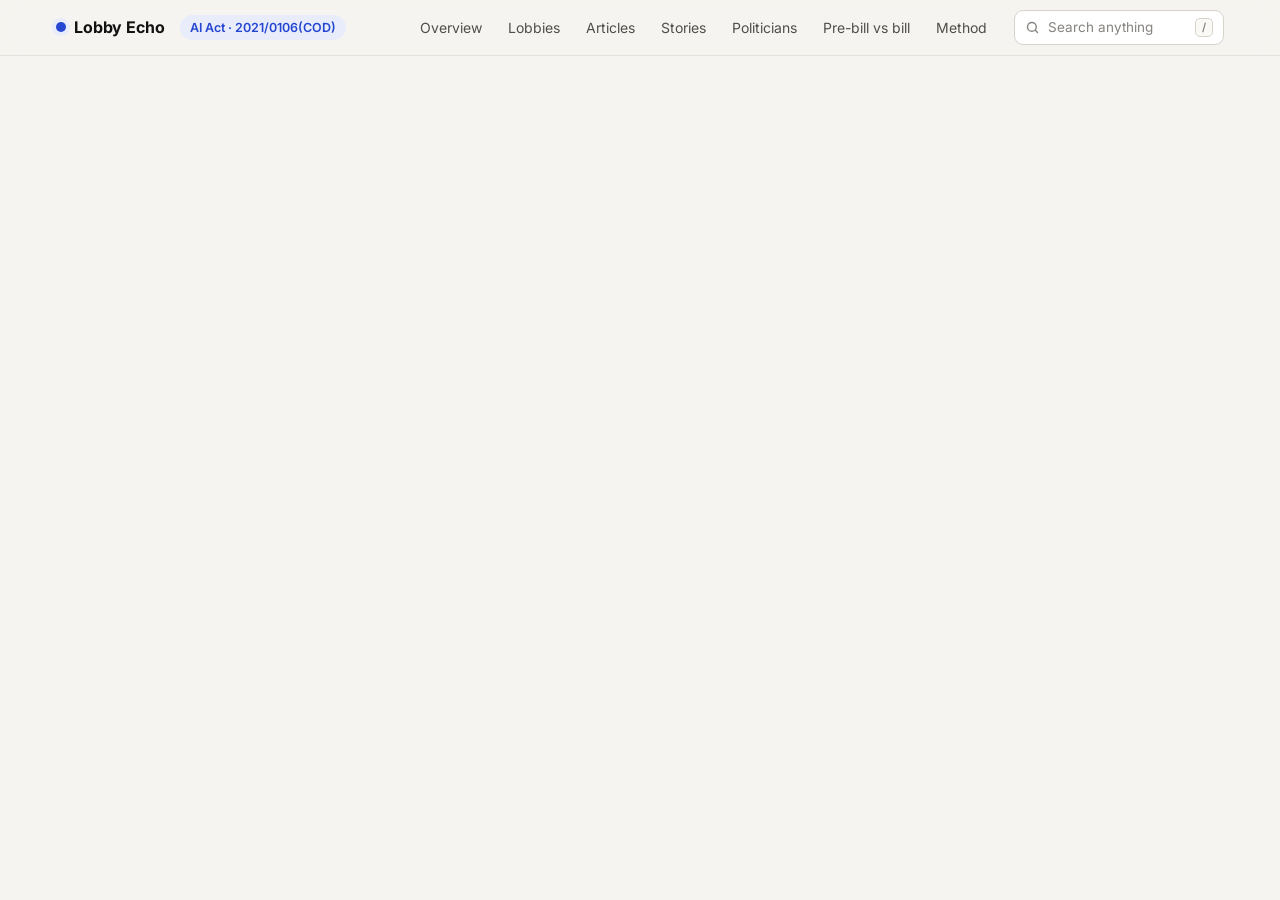
==== commit cce72d92: "feat(demo): multi-page navigation, global search, and article similar comments" ====
--- a/pipeline/demo_template.html
+++ b/pipeline/demo_template.html
@@ -138,6 +138,61 @@
 .hero { display: grid; grid-template-columns: minmax(0, 1.5fr) minmax(0, 1fr); gap: 24px; align-items: end; margin-bottom: 8px; }
 @media (max-width: 960px) { .hero { grid-template-columns: 1fr; } }
 .footer { color: var(--text-3); font-size: 12.5px; margin-top: 40px; border-top: 1px solid var(--border); padding-top: 14px; }
+/* search */
+.searchbtn { display: flex; align-items: center; gap: 8px; color: var(--text-3); background: var(--surface); min-width: 210px; font-size: 13.5px; padding: 6px 10px; }
+.searchbtn:hover { border-color: var(--accent); color: var(--text-2); }
+kbd { font: 600 11px/1 Inter, system-ui; padding: 3px 6px; border-radius: 5px; border: 1px solid var(--border-2); background: var(--surface-2); color: var(--text-3); }
+.searchbtn kbd { margin-left: auto; }
+.sk { position: fixed; inset: 0; z-index: 50; background: rgba(10,10,10,.38); backdrop-filter: blur(3px); display: flex; justify-content: center; align-items: flex-start; padding: 9vh 16px 16px; }
+.sk[hidden] { display: none; }
+.skbox { width: min(680px, 100%); background: var(--surface); border: 1px solid var(--border-2); border-radius: 16px; box-shadow: 0 24px 60px rgba(0,0,0,.25); overflow: hidden; }
+.skbox input { width: 100%; border: 0; border-bottom: 1px solid var(--border); border-radius: 0; padding: 16px 18px; font-size: 17px; outline: none; background: var(--surface); color: var(--text); }
+.skr { max-height: 60vh; overflow: auto; padding: 6px; }
+.skg { font-size: 11px; color: var(--text-3); text-transform: uppercase; letter-spacing: .06em; font-weight: 600; padding: 10px 12px 4px; }
+.ski { display: flex; gap: 10px; align-items: center; padding: 8px 12px; border-radius: 10px; cursor: pointer; }
+.ski.on { background: var(--accent-soft); }
+.ski .t { font-weight: 600; } .ski .s { color: var(--text-3); font-size: 12.5px; }
+.ski .k { margin-left: auto; font-size: 11px; color: var(--text-3); }
+.skfoot { border-top: 1px solid var(--border); padding: 8px 14px; font-size: 12px; color: var(--text-3); display: flex; gap: 14px; }
+/* jump bar + pager */
+.toc { position: sticky; top: var(--hh, 56px); z-index: 5; display: flex; gap: 4px; flex-wrap: wrap; align-items: center; margin: 0 -16px 18px; padding: 8px 16px;
+  background: color-mix(in srgb, var(--bg) 92%, transparent); backdrop-filter: blur(8px); border-bottom: 1px solid var(--border); }
+.toc .lbl { font-size: 11.5px; color: var(--text-3); text-transform: uppercase; letter-spacing: .05em; font-weight: 600; margin-right: 6px; }
+.toc a { font-size: 13px; padding: 4px 10px; border-radius: 999px; color: var(--text-2); cursor: pointer; border: 1px solid transparent; }
+.toc a:hover { text-decoration: none; background: var(--surface); border-color: var(--border); color: var(--text); }
+[id^="sec-"] { scroll-margin-top: calc(var(--hh, 56px) + 60px); }
+.crumbs { display: flex; align-items: center; gap: 10px; flex-wrap: wrap; margin-bottom: 14px; font-size: 14px; }
+.crumbs .sep { color: var(--text-3); }
+.pager { margin-left: auto; display: flex; gap: 6px; }
+.pager a { font-size: 13px; padding: 5px 11px; border: 1px solid var(--border); border-radius: 9px; background: var(--surface); color: var(--text-2); max-width: 260px;
+  white-space: nowrap; overflow: hidden; text-overflow: ellipsis; }
+.pager a:hover { text-decoration: none; border-color: var(--accent); color: var(--text); }
+.pager a.off { opacity: .4; pointer-events: none; }
+/* articles */
+.seg { display: inline-flex; border: 1px solid var(--border-2); border-radius: 9px; overflow: hidden; background: var(--surface); }
+.seg button { border: 0; border-radius: 0; padding: 7px 12px; background: transparent; color: var(--text-2); }
+.seg button + button { border-left: 1px solid var(--border-2); }
+.seg button.on { background: var(--accent-soft); color: var(--accent); font-weight: 600; }
+.tiles { display: grid; grid-template-columns: repeat(auto-fill, minmax(205px, 1fr)); gap: 10px; }
+.tile { background: var(--surface); border: 1px solid var(--border); border-radius: 12px; padding: 12px 14px; cursor: pointer; position: relative; overflow: hidden; }
+.tile:hover { border-color: var(--accent); box-shadow: var(--shadow); }
+.tile .lb { font-weight: 650; } .tile .tt { font-size: 12.5px; color: var(--text-2); min-height: 2.6em; line-height: 1.3; margin: 2px 0 8px; }
+.tile .nums { display: flex; gap: 10px; font-size: 12px; color: var(--text-3); font-variant-numeric: tabular-nums; }
+.tile .nums b { color: var(--text); }
+.tile .heat { position: absolute; left: 0; top: 0; bottom: 0; width: 4px; }
+.kgroup { margin: 22px 0 10px; display: flex; align-items: baseline; gap: 10px; }
+.kgroup h2 { margin: 0; }
+.slider { display: flex; align-items: center; gap: 10px; font-size: 14px; }
+.slider input { width: 160px; accent-color: var(--accent); }
+.slider b { min-width: 2ch; font-variant-numeric: tabular-nums; }
+label.chk { display: inline-flex; gap: 6px; align-items: center; font-size: 13.5px; color: var(--text-2); cursor: pointer; }
+.legend { display: flex; gap: 14px; flex-wrap: wrap; font-size: 12.5px; color: var(--text-2); margin-top: 6px; }
+.legend span { display: inline-flex; align-items: center; gap: 5px; }
+.sym { display: inline-block; width: 10px; height: 10px; background: var(--text-3); }
+.sym.c { border-radius: 50%; } .sym.d { transform: rotate(45deg) scale(.85); } .sym.r { border-radius: 50%; background: none; border: 2.5px solid var(--text); }
+tr.sel td { background: var(--accent-soft) !important; }
+.detail-empty { color: var(--text-3); font-size: 14px; }
+.bignum { font-size: 26px; font-weight: 650; letter-spacing: -.02em; font-variant-numeric: tabular-nums; }
 </style>
 <script>__PLOTLYJS__</script>
 </head>
@@ -146,10 +201,18 @@
   <a class="brand" href="#/"><span class="dot"></span>Lobby Echo</a>
   <span class="actchip" id="actchip">AI Act · 2021/0106(COD)</span>
   <nav class="main" id="nav">
-    <a href="#/" data-r="">Overview</a><a href="#/lobbies" data-r="lobbies">Top lobbies</a><a href="#/story" data-r="story">The story</a>
-    <a href="#/influence" data-r="influence">Pre-bill vs bill</a><a href="#/meps" data-r="meps">Politicians</a><a href="#/method" data-r="method">Method</a>
+    <a href="#/" data-r="">Overview</a><a href="#/lobbies" data-r="lobbies">Lobbies</a><a href="#/articles" data-r="articles">Articles</a><a href="#/stories" data-r="stories">Stories</a>
+    <a href="#/meps" data-r="meps">Politicians</a><a href="#/influence" data-r="influence">Pre-bill vs bill</a><a href="#/method" data-r="method">Method</a>
   </nav>
+  <button class="searchbtn" id="searchbtn" onclick="openSearch()" title="Search (/ or ⌘K)">
+    <svg width="15" height="15" viewBox="0 0 24 24" fill="none" stroke="currentColor" stroke-width="2.2" stroke-linecap="round"><circle cx="11" cy="11" r="7"/><path d="m20 20-3.5-3.5"/></svg>
+    Search anything<kbd>/</kbd></button>
 </div></header>
+<div class="sk" id="sk" hidden onclick="if (event.target === this) closeSearch()"><div class="skbox">
+  <input id="skq" placeholder="Search lobbies, politicians, articles, stories, pages…" autocomplete="off" spellcheck="false">
+  <div class="skr" id="skr"></div>
+  <div class="skfoot"><span><kbd>↑</kbd> <kbd>↓</kbd> move</span><span><kbd>Enter</kbd> open</span><span><kbd>Esc</kbd> close</span><span style="margin-left:auto">try “Art 5”, “Twilio”, “Benifei”, “Greens”</span></div>
+</div></div>
 <main id="app"></main>
 <script id="data" type="application/json">__DATA__</script>
 <script>
@@ -201,6 +264,26 @@
   return out.join(' ').replace(/<\/del> <del>/g, ' ').replace(/<\/ins> <ins>/g, ' ');
 }
 const trunc = (s, n) => !s ? '' : s.length > n ? s.slice(0, n).replace(/\s+\S*$/, '') + '…' : s;
+
+// ------------------------------------------------------------ navigation helpers
+let PAGER = {};  // current page's prev/next hrefs, used by the ← / → keys
+function crumbs(trail, prev, next) {
+  PAGER = {prev: prev && prev[0], next: next && next[0]};
+  const pg = (p, dir) => p ? `<a href="${p[0]}" title="${esc(p[1])} (${dir === 'prev' ? '←' : '→'})">${dir === 'prev' ? '← ' : ''}${esc(trunc(p[1], 34))}${dir === 'next' ? ' →' : ''}</a>`
+    : `<a class="off">${dir === 'prev' ? '←' : '→'}</a>`;
+  return `<div class="crumbs">${trail.map(([h, l]) => h ? `<a href="${h}">${esc(l)}</a>` : `<span class="muted">${esc(l)}</span>`).join('<span class="sep">/</span>')}
+    ${prev || next ? `<div class="pager">${pg(prev, 'prev')}${pg(next, 'next')}</div>` : ''}</div>`;
+}
+const toc = items => `<div class="toc"><span class="lbl">On this page</span>${items.map(([id, l]) => `<a onclick="jump('${id}')">${esc(l)}</a>`).join('')}
+  <a onclick="window.scrollTo({top:0,behavior:'smooth'})" style="margin-left:auto" title="Back to top">↑ top</a></div>`;
+function jump(id) { const el = document.getElementById('sec-' + id); if (el) el.scrollIntoView({behavior: 'smooth', block: 'start'}); }
+const neighbours = (list, i, href, label) => [i > 0 ? [href(list[i - 1], i - 1), label(list[i - 1])] : null,
+  i >= 0 && i < list.length - 1 ? [href(list[i + 1], i + 1), label(list[i + 1])] : null];
+const RANKED = [...LOBBIES].sort((a, b) => b.influence - a.influence);
+const MEPLIST = Object.values(D.meps).filter(m => m.tabled).sort((a, b) => (b.echoed_orgs || []).length - (a.echoed_orgs || []).length || b.tabled - a.tabled);
+const ARTS = D.articles, ARTIDX = Object.fromEntries(ARTS.map((a, i) => [a.id, i]));
+const artOf = unit => { const m = /^(Art\d+|Rec\d+|Annex[IVXL]+)/.exec(unit || ''); return m && m[1] in ARTIDX ? m[1] : null; };
+const KIND = {article: 'Article', annex: 'Annex', recital: 'Recital'};
 
 // ------------------------------------------------------------ pages
 function overview() {
@@ -235,7 +318,16 @@
       <div class="mt"><a href="#/story/${D.featured}">Follow this comment into the law →</a></div></div>
   </div>
   <div class="card mt"><h3>Do echoed amendments go further?</h3><div id="p_funnel" class="plot" style="height:330px"></div>
-    <p class="muted small">Share of amendments echoing each type of organisation that survived into the EP report and reached the final law, against all amendments (dotted).</p></div>`;
+    <p class="muted small">Share of amendments echoing each type of organisation that survived into the EP report and reached the final law, against all amendments (dotted).</p></div>
+  <div class="card mt"><div class="section-title" style="margin:0 0 10px"><h3 style="margin:0">Most contested articles</h3><a href="#/articles" class="small">All ${ARTS.length} articles, annexes and recitals →</a></div>
+    <div class="tiles">${[...ARTS].sort((a, b) => b.n_am - a.n_am).slice(0, 8).map(artTile).join('')}</div>
+    <p class="muted small">Click an article to see a graph of the public comments most similar to it.</p></div>
+  <div class="card mt"><h3>Jump to</h3><div class="tiles">${[
+    ['#/lobbies', 'Lobbies', 'Ranking by influence, spend, access'], ['#/articles', 'Articles', 'Similar comments per article'],
+    ['#/stories', 'Stories', `${D.stories.length} comment → law chains`], ['#/meps', 'Politicians', `${MEPLIST.length} MEPs who tabled amendments`],
+    ['#/influence', 'Pre-bill vs bill', 'When lobbying worked, and the reach model'], ['#/method', 'Method', 'Sources, thresholds, caveats']]
+    .map(([h, t, s]) => `<div class="tile" onclick="go('${h}')"><div class="lb">${t} →</div><div class="tt" style="min-height:0">${s}</div></div>`).join('')}</div>
+    <p class="muted small" style="margin-bottom:0">Or press <kbd>/</kbd> anywhere to search lobbies, politicians, articles and stories.</p></div>`;
   funnelPlot('p_funnel');
 }
 const stat = (v, l, s) => `<div class="card stat"><div class="v">${v}</div><div class="l">${l}</div>${s ? `<div class="s">${s}</div>` : ''}</div>`;
@@ -257,29 +349,39 @@
 }
 
 // ------------------------------------------------------------ top lobbies
-let LSORT = 'influence', LTYPE = '';
+let LSORT = 'influence', LTYPE = '', LQ = '';
 function lobbiesPage() {
-  const rows = LOBBIES.filter(o => (o.n_echoed || o.n_positions) && (!LTYPE || o.type === LTYPE))
-    .sort((a, b) => (b[LSORT] || 0) - (a[LSORT] || 0)).slice(0, 60);
-  const max = Math.max(...rows.map(o => o.influence || 0), 1);
+  PAGER = {};
   app.innerHTML = `<h1>Top lobbies</h1>
   <p class="lead">Ranked by <b>influence score</b>: every judged echo of an organisation's 2021 comment in a committee amendment, weighted by match strength and tier,
     and counted up to three times when the amendment survived into the EP report and again when it reached the law.</p>
-  <div class="controls"><select id="ltype"><option value="">All organisation types</option>${Object.keys(TYPES).map(t => `<option value="${t}" ${t === LTYPE ? 'selected' : ''}>${tname(t)}</option>`).join('')}</select>
+  <div class="controls"><input type="search" id="lq" placeholder="Filter by name or country…" value="${esc(LQ)}" style="flex:1 1 240px">
+    <select id="ltype"><option value="">All organisation types</option>${Object.keys(TYPES).map(t => `<option value="${t}" ${t === LTYPE ? 'selected' : ''}>${tname(t)}</option>`).join('')}</select>
     <select id="lsort">${[['influence', 'Sort by influence score'], ['n_law', 'Sort by amendments in the law'], ['n_echoed', 'Sort by echoed amendments'], ['cost', 'Sort by lobbying spend'], ['aligned_share', 'Sort by pre-bill alignment']]
-      .map(([k, l]) => `<option value="${k}" ${k === LSORT ? 'selected' : ''}>${l}</option>`).join('')}</select></div>
+      .map(([k, l]) => `<option value="${k}" ${k === LSORT ? 'selected' : ''}>${l}</option>`).join('')}</select><span class="muted small" id="lcount"></span></div>
   <div class="card" style="padding:6px 14px">
     <div class="rank head"><span>#</span><span>Organisation</span><span class="hide-s">Influence</span><span class="num">Echoed</span><span class="num hide-s">Survived</span>
       <span class="num">In law</span><span class="num hide-s">Pre-bill</span><span class="num hide-s">Spend</span></div>
-    ${rows.map((o, i) => `<div class="rank" onclick="go('#/lobby/${encodeURIComponent(o.org_id)}')"><span class="pos">${i + 1}</span>
+    <div id="lrows"></div>
+  </div>
+  <p class="muted small">Pre-bill = share of the organisation's 2020 positions that the Commission's proposal adopted. Spend = latest register figure (2026), not 2021.</p>`;
+  const draw = () => {
+    const q = LQ.toLowerCase();
+    const rows = LOBBIES.filter(o => (o.n_echoed || o.n_positions) && (!LTYPE || o.type === LTYPE)
+      && (!q || [o.name, o.register_name, o.country].join(' ').toLowerCase().includes(q))).sort((a, b) => (b[LSORT] || 0) - (a[LSORT] || 0));
+    const max = Math.max(...rows.map(o => o.influence || 0), 1);
+    lcount.textContent = `${rows.length} organisations`;
+    lrows.innerHTML = rows.map((o, i) => `<div class="rank" onclick="go('#/lobby/${encodeURIComponent(o.org_id)}')"><span class="pos">${i + 1}</span>
       <span>${tdot(o.type)}<b>${esc(o.name)}</b><div class="muted small">${tname(o.type)} · ${esc(o.country || '')}</div></span>
       <span class="hide-s"><div class="barwrap"><div style="width:${100 * (o.influence || 0) / max}%;background:${tcol(o.type)}"></div></div><div class="muted small">${Math.round(o.influence).toLocaleString('en')}</div></span>
       <span class="num">${o.n_echoed}</span><span class="num hide-s">${o.n_survived}</span><span class="num"><b>${o.n_law}</b></span>
-      <span class="num hide-s">${o.aligned_share == null ? '–' : pct(o.aligned_share, 0)}</span><span class="num hide-s">${o.cost == null ? '–' : eur(o.cost)}</span></div>`).join('')}
-  </div>
-  <p class="muted small">Pre-bill = share of the organisation's 2020 positions that the Commission's proposal adopted. Spend = latest register figure (2026), not 2021.</p>`;
-  ltype.onchange = () => { LTYPE = ltype.value; lobbiesPage(); };
-  lsort.onchange = () => { LSORT = lsort.value; lobbiesPage(); };
+      <span class="num hide-s">${o.aligned_share == null ? '–' : pct(o.aligned_share, 0)}</span><span class="num hide-s">${o.cost == null ? '–' : eur(o.cost)}</span></div>`).join('')
+      || '<div class="empty">No organisation matches.</div>';
+  };
+  lq.oninput = () => { LQ = lq.value; draw(); };
+  ltype.onchange = () => { LTYPE = ltype.value; draw(); };
+  lsort.onchange = () => { LSORT = lsort.value; draw(); };
+  draw();
 }
 
 // ------------------------------------------------------------ lobby profile
@@ -289,8 +391,10 @@
   const comm = o.comments || [];
   const best = D.stories.map((s, i) => [s, i]).filter(([s]) => s.org === id);
   const carriers = (o.carriers || []).map(c => [c, D.meps[String(c.mep)] || {name: c.name}]);
+  const ri = RANKED.findIndex(x => x.org_id === id);
   app.innerHTML = `
-  <div class="controls"><a href="#/lobbies">← Top lobbies</a></div>
+  ${crumbs([['#/lobbies', 'Lobbies'], [null, o.name]], ...neighbours(RANKED, ri, x => '#/lobby/' + encodeURIComponent(x.org_id), x => x.name))}
+  ${toc([['money', 'Money & interests'], ['said', 'What they said'], ['went', 'Where their wording went'], ['people', 'Politicians'], ['meet', 'Meetings & partners']])}
   <div class="grid g-side"><div>
     <span class="badge" style="border-color:${tcol(o.type)};color:${tcol(o.type)}">${tname(o.type)}</span>
     <h1 style="margin-top:8px">${esc(o.name)}</h1>
@@ -306,7 +410,7 @@
     ${stat(o.n_law, 'reached the final law', o.expected_law != null ? 'model expected ' + o.expected_law.toFixed(1) : '')}
     ${stat(o.aligned_share == null ? '–' : pct(o.aligned_share, 0), 'pre-bill positions adopted', o.n_positions ? o.n_positions + ' positions coded from the 2020 comment' : 'no 2020 comment')}
   </div>
-  <div class="grid g2 mt">
+  <div class="grid g2 mt" id="sec-money">
     <div class="card"><h3>Money and access</h3><div class="kv">
       <div>Lobbying spend</div><div>${eur(o.cost)}${o.cost_range ? ' <span class="muted">(band midpoint)</span>' : ''}</div>
       <div>Lobbyists (FTE)</div><div>${o.fte ?? '–'}</div>
@@ -321,7 +425,7 @@
       <div>Head office</div><div>${esc(o.head_office || o.country || '–')}</div><div>Size</div><div>${esc(o.size || '–')}</div></div>
       <div class="chips mt">${(o.fields || []).map(f => `<span class="chip">${esc(f)}</span>`).join('') || '<span class="muted small">no fields of interest declared</span>'}</div></div>
   </div>
-  <div class="section-title"><h2>What they said</h2><span class="muted small">${comm.map(c => `<a href="${esc(c.url)}" target="_blank" rel="noopener">${c.track === 'A' ? '2020 inception comment' : '2021 proposal comment'} (${esc(c.date)}) ↗</a>`).join(' · ')}</span></div>
+  <div class="section-title" id="sec-said"><h2>What they said</h2><span class="muted small">${comm.map(c => `<a href="${esc(c.url)}" target="_blank" rel="noopener">${c.track === 'A' ? '2020 inception comment' : '2021 proposal comment'} (${esc(c.date)}) ↗</a>`).join(' · ')}</span></div>
   <div class="grid g2">
     <div class="card"><h3>Their words that came back</h3>${best.slice(0, 3).map(([s, i]) => `<div style="margin-bottom:14px"><div class="textbox quote">“${highlight(trunc(s.chunk, 330), s.added)}”</div>
       <div class="small mt" style="margin-top:6px">→ <a href="#/story/${i}">${esc(s.location)}</a> · ${outcomeBadges(s)}</div></div>`).join('') || '<div class="empty">No judged echo in a committee amendment.</div>'}</div>
@@ -330,7 +434,7 @@
       <td>${p.aligned == null ? '<span class="muted">–</span>' : p.aligned ? '<span class="badge good">adopted</span>' : '<span class="badge bad">not adopted</span>'}</td></tr>`).join('')}</tbody></table>`
       : '<div class="empty">No 2020 comment.</div>'}</div>
   </div>
-  <div class="section-title"><h2>Where their wording went</h2><span class="muted small">${o.n_echoed} committee amendments · click a row for the full story</span></div>
+  <div class="section-title" id="sec-went"><h2>Where their wording went</h2><span class="muted small">${o.n_echoed} committee amendments · click a row for the full story</span></div>
   <div class="card" style="overflow:auto"><table><thead><tr><th>Amendment</th><th>Lead MEP</th><th>Judge</th><th>Outcome</th><th class="r">P(survive)</th><th class="r">P(law)</th></tr></thead><tbody>
     ${(o.echoed || []).map(e => { const si = storyIndex(id, e.am); return `<tr class="${si >= 0 ? 'click' : ''}" ${si >= 0 ? `onclick="go('#/story/${si}')"` : ''}>
       <td><b>${esc(e.location || e.am)}</b><div class="muted small">${esc(e.am)} · ${esc(e.committee)}</div></td>
@@ -339,17 +443,17 @@
       <td>${e.law ? '<span class="badge good">in law</span>' : e.survived ? '<span class="badge">EP report only</span>' : '<span class="badge bad">dropped</span>'}</td>
       <td class="r">${pct(e.p_survived, 0)}</td><td class="r">${pct(e.p_law, 1)}</td></tr>`; }).join('') || '<tr><td colspan="6" class="empty">None.</td></tr>'}
   </tbody></table></div>
-  <div class="section-title"><h2>Politicians who carried it</h2><span class="muted small">MEPs who tabled amendments echoing ${esc(o.name)}</span></div>
+  <div class="section-title" id="sec-people"><h2>Politicians who carried it</h2><span class="muted small">MEPs who tabled amendments echoing ${esc(o.name)}</span></div>
   <div class="grid g3">${carriers.slice(0, 9).map(([c, m]) => `<div class="person" onclick="go('#/mep/${c.mep}')">${avatar(m)}<div><b>${esc(m.name)}</b>
     <div class="muted small">${gname(c.grp)}${m.country ? ' · ' + esc(m.country) : ''}</div><div class="small">${c.amendments} amendment${c.amendments > 1 ? 's' : ''}${c.law ? ` · <b>${c.law} in law</b>` : ''}
     ${(o.meetings || []).some(x => x.mep === c.mep) ? ' · <span class="badge acc">met them</span>' : ''}</div></div></div>`).join('') || '<div class="empty">None.</div>'}</div>
-  <div class="grid g2 mt">
+  <div class="grid g2 mt" id="sec-meet">
     <div class="card"><h3>Recorded meetings with MEPs</h3>${(o.meetings || []).length ? `<table><tbody>${o.meetings.slice(0, 25).map(m => `<tr><td class="small muted" style="white-space:nowrap">${esc(m.date)}</td>
       <td><a href="#/mep/${m.mep}">${esc(m.name)}</a> <span class="muted small">${esc(m.grp)}${m.role && m.role !== 'Member' ? ' · ' + esc(m.role) : ''}</span><div class="small">${esc(m.title || '')} ${m.ai ? '<span class="badge acc">AI</span>' : ''}</div></td></tr>`).join('')}</tbody></table>`
       : '<div class="empty">No recorded meeting (Integrity Watch covers 2020 and Jun–Oct 2024 only).</div>'}</div>
     <div class="card"><h3>Shared text with</h3>${(o.similar || []).length ? o.similar.map(s => `<div class="small" style="margin:4px 0"><a href="#/lobby/${encodeURIComponent(s.other)}">${esc(s.name)}</a> <span class="muted">· ${s.chunks} near-identical paragraphs</span></div>`).join('')
       : '<div class="empty">No near-identical paragraphs with other organisations.</div>'}
-      ${(o.track_a || []).length ? `<h3 class="mt2">2020 wording in the proposal</h3>${o.track_a.slice(0, 6).map(t => `<div class="small" style="margin:4px 0"><b>${esc(t.unit)}</b> · ${esc(t.relation || '')} ${t.in_law ? '<span class="badge good">still in the law</span>' : '<span class="badge bad">changed before the law</span>'}</div>`).join('')}` : ''}</div>
+      ${(o.track_a || []).length ? `<h3 class="mt2">2020 wording in the proposal</h3>${o.track_a.slice(0, 6).map(t => `<div class="small" style="margin:4px 0">${artOf(t.unit) ? `<a href="#/article/${artOf(t.unit)}"><b>${esc(t.unit)}</b></a>` : `<b>${esc(t.unit)}</b>`} · ${esc(t.relation || '')} ${t.in_law ? '<span class="badge good">still in the law</span>' : '<span class="badge bad">changed before the law</span>'}</div>`).join('')}` : ''}</div>
   </div>`;
 }
 
@@ -357,17 +461,19 @@
 function storyPage(n) {
   const i = n == null || n === '' ? D.featured : +n, s = D.stories[i]; if (!s) return notFound();
   const lead = (s.meps || []).find(m => m.lead) || (s.meps || [])[0];
-  const opts = D.stories.map((x, k) => [x, k]).filter(([x]) => x.law).concat(D.stories.map((x, k) => [x, k]).filter(([x]) => !x.law).slice(0, 80));
   const why = (items) => (items || []).map(w => `<li><span class="${w.effect === 'raises' ? 'up' : 'down'}">${w.effect === 'raises' ? '▲' : '▼'}</span> ${esc(w.feature)}</li>`).join('');
   const gauge = (label, p, base, actual) => `<div class="gauge"><div class="row"><span>${label}</span><b>${pct(p, 1)}</b></div>
     <div class="track"><div class="fill" style="width:${Math.min(100, 100 * (p || 0) / Math.max(0.3, (p || 0) * 1.2))}%"></div>
     <div class="base" style="left:${Math.min(100, 100 * base / Math.max(0.3, (p || 0) * 1.2))}%" title="base rate"></div></div>
     <div class="row muted small" style="margin-top:3px"><span>base rate ${pct(base, 1)}</span><span>actual: ${actual ? '<b style="color:var(--good)">yes</b>' : '<b style="color:var(--bad)">no</b>'}</span></div></div>`;
+  const sa = artOf(s.provision);
   app.innerHTML = `
-  <div class="controls"><select id="spick" style="max-width:100%">${opts.map(([x, k]) => `<option value="${k}" ${k === i ? 'selected' : ''}>${x.law ? '✓ ' : ''}${esc(x.org_name)} → ${esc(x.location)}</option>`).join('')}</select>
+  ${crumbs([['#/stories', 'Stories'], [null, `${s.org_name} → ${s.location}`]], ...neighbours(D.stories, i, (x, k) => '#/story/' + k, x => x.org_name + ' → ' + x.location))}
+  <div class="controls"><select id="spick" style="max-width:100%">${D.stories.map((x, k) => `<option value="${k}" ${k === i ? 'selected' : ''}>${x.law ? '✓ ' : ''}${esc(x.org_name)} → ${esc(x.location)}</option>`).join('')}</select>
     <span class="muted small">✓ = reached the law</span></div>
   <h1>${esc(s.org_name)} → ${esc(s.location)}</h1>
-  <p class="lead">How one paragraph of a ${tname(s.type).toLowerCase()}'s 2021 comment shows up in a committee amendment${s.survived ? ', the Parliament\'s report' : ''}${s.law ? ' and the final law' : ''}.</p>
+  <p class="lead">How one paragraph of a ${tname(s.type).toLowerCase()}'s 2021 comment shows up in a committee amendment${s.survived ? ', the Parliament\'s report' : ''}${s.law ? ' and the final law' : ''}.
+    ${sa ? `<br><a href="#/article/${sa}" class="small">See every comment similar to ${esc(ARTS[ARTIDX[sa]].label)} →</a>` : ''}</p>
   <div class="grid g-side"><div class="card"><div class="timeline">
     <div class="step"><span class="knob"></span><div class="when">${esc(s.comment_date)} · Have Your Say</div>
       <div class="title"><a href="#/lobby/${encodeURIComponent(s.org)}">${esc(s.org_name)}</a> comments on the Commission proposal</div>
@@ -420,7 +526,8 @@
 function mepPage(id) {
   const m = D.meps[id]; if (!m) return notFound();
   const rate = m.tabled ? m.law / m.tabled : null;
-  app.innerHTML = `<div class="controls"><a href="#/meps">← Politicians</a></div>
+  const mi = MEPLIST.findIndex(x => String(x.id) === String(id));
+  app.innerHTML = `${crumbs([['#/meps', 'Politicians'], [null, m.name]], ...neighbours(MEPLIST, mi, x => '#/mep/' + x.id, x => x.name))}
   <div style="display:flex;gap:20px;align-items:flex-end;flex-wrap:wrap">${avatar(m, true)}<div>
     <span class="badge">${gname(m.group)}</span> ${m.rapporteur ? '<span class="badge acc">AI Act co-rapporteur</span>' : ''}
     <h1 style="margin-top:8px">${esc(m.name)}</h1>
@@ -451,7 +558,8 @@
   app.innerHTML = `<h1>Pre-bill vs bill</h1>
   <p class="lead">Two moments to influence a law: <b>before the bill</b>, when the Commission drafts it (2020 inception consultation → 2021 proposal), and
     <b>on the bill</b>, when Parliament amends it (2021 comments → 2022 committee amendments → 2023 report → 2024 law).</p>
-  <div class="grid g2">
+  ${toc([['both', 'Pre-bill & bill'], ['issues', 'Pre-bill issues'], ['model', 'Reach model'], ['access', 'Access & money']])}
+  <div class="grid g2" id="sec-both">
     <div class="card"><h3>Pre-bill · did the proposal take their side?</h3>
       <div class="grid g2" style="gap:10px">${stat(pct(all?.aligned_share, 0), 'of 2020 positions adopted', 'random pick would give ' + pct(all?.random_choice_baseline, 0))}
         ${stat(pct(I.echoed_a.in_law / Math.max(1, I.echoed_a.provisions), 0), 'of proposal text echoing 2020 comments survived to the law', 'vs ' + pct(I.became.in_law / Math.max(1, I.became.provisions), 0) + ' of all proposal text')}</div>
@@ -463,11 +571,11 @@
         ${stat(pct(eeLaw.echoed, 1), 'of echoed insertions reached the law', 'vs ' + pct(eeLaw.not_echoed, 1) + ' of the rest')}</div>
       <div id="p_funnel2" class="plot" style="height:260px"></div></div>
   </div>
-  <div class="card mt"><h3>Pre-bill issues: what the proposal chose and who agreed</h3><table><thead><tr><th>Issue</th><th>Proposal's choice</th><th class="r">Positions</th><th class="r">Agreed</th><th>What organisations asked for</th></tr></thead><tbody>
+  <div class="card mt" id="sec-issues"><h3>Pre-bill issues: what the proposal chose and who agreed</h3><table><thead><tr><th>Issue</th><th>Proposal's choice</th><th class="r">Positions</th><th class="r">Agreed</th><th>What organisations asked for</th></tr></thead><tbody>
     ${I.issues.sort((a, b) => b.positions - a.positions).map(x => `<tr><td><b>${esc(x.label)}</b></td><td>${esc((x.choice || '').replace(/_/g, ' '))}${x.agreement < 1 ? ' <span class="muted small">(2 of 3 models)</span>' : ''}</td>
       <td class="r">${x.positions}</td><td class="r">${x.aligned == null ? '–' : pct(x.aligned, 0)}</td>
       <td class="small">${Object.entries(x.stance_counts || {}).sort((a, b) => b[1] - a[1]).slice(0, 3).map(([k, v]) => esc(k.replace(/_/g, ' ')) + ' (' + v + ')').join(', ')}</td></tr>`).join('')}</tbody></table></div>
-  <div class="card mt"><h3>What predicts that an amendment reaches the law?</h3>
+  <div class="card mt" id="sec-model"><h3>What predicts that an amendment reaches the law?</h3>
     <div class="grid g2"><div id="p_coef" class="plot" style="height:${Math.max(380, coef.length * 19)}px"></div>
     <div><p>A logistic model trained on all ${num(M.reached_law.n)} amendments that insert wording, using only what is known when the amendment is tabled plus whether it echoes lobby text.
       Cross-validated AUC <b>${M.reached_law.auc_cv.toFixed(2)}</b> (0.5 = coin flip); base rate ${pct(M.reached_law.base_rate, 1)}.</p>
@@ -475,7 +583,7 @@
       Adding a new provision and amending the definitions (Art 3) help; long insertions, the ID group and ENVI amendments rarely make it.
       Echoing lobby text in itself barely moves the odds — what matters is <i>what</i> is amended and <i>by whom</i>.</div>
       <p class="muted small mt">This probability is shown for every amendment in the story and lobby pages, with the features that pushed it up or down.</p></div></div></div>
-  <div class="grid g2 mt">
+  <div class="grid g2 mt" id="sec-access">
     <div class="card"><h3>Access: did they meet the MEPs who carried their text?</h3><table><thead><tr><th>Type</th><th class="r">Echoed pairs</th><th class="r">Met</th><th class="r">Random MEPs</th></tr></thead><tbody>
       ${I.access.map(r => `<tr><td>${r.user_type === 'ALL' ? '<b>All</b>' : tdot(r.user_type) + tname(r.user_type)}</td><td class="r">${r.echoed_pairs}</td><td class="r"><b>${pct(r.carrier_met_share)}</b></td>
       <td class="r">${pct(r.random_tablers_mean)} <span class="muted small">(${pct(r.random_ci_low, 0)}–${pct(r.random_ci_high, 0)})</span></td></tr>`).join('')}</tbody></table>
@@ -526,15 +634,309 @@
 }
 function notFound() { app.innerHTML = '<h1>Not found</h1><p><a href="#/">Back to the overview</a></p>'; }
 
+// ------------------------------------------------------------ articles index
+const MAXAM = Math.max(...ARTS.map(a => a.n_am), 1);
+const artTitle = a => a.title || trunc((a.text || '').replace(/^\(?\d+\)?\s*/, ''), 80) || '–';
+const artTile = a => `<div class="tile" onclick="go('#/article/${a.id}')" title="${esc(a.label)}">
+  <span class="heat" style="background:color-mix(in srgb, var(--accent) ${Math.round(100 * Math.sqrt(a.n_am / MAXAM))}%, var(--border))"></span>
+  <div class="lb">${esc(a.label)}</div><div class="tt">${esc(trunc(artTitle(a), 72))}</div>
+  <div class="nums"><span><b>${a.n_am}</b> amend.</span><span><b>${a.n_law}</b> in law</span><span><b>${a.n_echo}</b> echo${a.n_echo === 1 ? '' : 'es'}</span></div></div>`;
+let AKIND = '', AQ = '', ASORT = 'doc';
+function articlesPage() {
+  app.innerHTML = `<h1>Articles</h1>
+  <p class="lead">Every article, annex and recital of the Commission's proposal. Open one to see a graph of the public comments whose wording is closest to it,
+    the amendments it drew and how many reached the law.</p>
+  <div class="controls"><input type="search" id="aq" placeholder="Filter: “Article 5”, “biometric”, “sandbox”…" value="${esc(AQ)}" style="flex:1 1 260px">
+    <div class="seg" id="akind">${[['', 'All'], ['article', 'Articles'], ['annex', 'Annexes'], ['recital', 'Recitals']].map(([k, l]) => `<button data-k="${k}" class="${k === AKIND ? 'on' : ''}">${l}</button>`).join('')}</div>
+    <select id="asort">${[['doc', 'Document order'], ['n_am', 'Most amendments'], ['n_law', 'Most amendments in the law'], ['n_echo', 'Most judged echoes'], ['top', 'Closest comment']]
+      .map(([k, l]) => `<option value="${k}" ${k === ASORT ? 'selected' : ''}>${l}</option>`).join('')}</select><span class="muted small" id="acount"></span></div>
+  <div id="agrid"></div>
+  <p class="muted small">Coloured bar = how many committee amendments the provision drew. Echoes = closest comment paragraphs the AI judge rated “implements” or “partial”.</p>`;
+  const topSim = a => Math.max(a.B[0]?.[1] || 0, a.A[0]?.[1] || 0);
+  const draw = () => {
+    const q = AQ.toLowerCase().replace(/\bart(icle)?\.?\s*(\d+)/g, 'article $2');
+    let rows = ARTS.filter(a => (!AKIND || a.kind === AKIND) && (!q || [a.label, a.title, a.text].join(' ').toLowerCase().includes(q)));
+    acount.textContent = `${rows.length} shown`;
+    if (ASORT !== 'doc') {
+      rows = [...rows].sort((a, b) => ASORT === 'top' ? topSim(b) - topSim(a) : b[ASORT] - a[ASORT]);
+      agrid.innerHTML = `<div class="tiles">${rows.map(artTile).join('')}</div>`;
+    } else agrid.innerHTML = ['article', 'annex', 'recital'].map(k => { const g = rows.filter(a => a.kind === k);
+      return g.length ? `<div class="kgroup"><h2>${KIND[k]}s</h2><span class="muted small">${g.length}</span></div><div class="tiles">${g.map(artTile).join('')}</div>` : ''; }).join('');
+    if (!rows.length) agrid.innerHTML = '<div class="empty">Nothing matches.</div>';
+  };
+  aq.oninput = () => { AQ = aq.value; draw(); };
+  akind.querySelectorAll('button').forEach(b => b.onclick = () => { AKIND = b.dataset.k; akind.querySelectorAll('button').forEach(x => x.classList.toggle('on', x === b)); draw(); });
+  asort.onchange = () => { ASORT = asort.value; draw(); };
+  draw();
+}
+
+// ------------------------------------------------------------ article: graph of the top-K similar comments
+let AK = 15, ATRACK = 'both', ADEDUP = true, ADUPS = true, ASEL = null, AITEMS = [], ACUR = null;
+const isEcho = r => r.tier === 'T1' || r.tier === 'T2';
+function artItems(a) {
+  let rows = [];
+  for (const t of ['B', 'A']) if (ATRACK === 'both' || ATRACK === t)
+    for (const [cid, sim, tid, rel, tier] of a[t]) rows.push({cid, sim, tid, rel, tier, t, c: D.art_chunks[cid] || {name: cid}});
+  rows.sort((x, y) => y.sim - x.sim);
+  if (ADEDUP) { const seen = new Set(); rows = rows.filter(r => { const k = r.cid.split(':')[0]; return seen.has(k) ? false : (seen.add(k), true); }); }
+  return rows.slice(0, AK);
+}
+const shortLabel = a => a.label.replace('Article ', 'Art ').replace('Recital ', 'Rec ');
+function articlePage(id) {
+  const i = ARTIDX[id], a = ARTS[i]; if (!a) return notFound();
+  ACUR = a; ASEL = null;
+  const hasA = a.A.length > 0, hasB = a.B.length > 0;
+  if ((ATRACK === 'A' && !hasA) || (ATRACK === 'B' && !hasB)) ATRACK = 'both';
+  const sts = D.stories.map((s, k) => [s, k]).filter(([s]) => artOf(s.provision) === id);
+  app.innerHTML = `${crumbs([['#/articles', 'Articles'], [null, a.label]], ...neighbours(ARTS, i, x => '#/article/' + x.id, x => x.label + (x.title ? ' · ' + x.title : '')))}
+  ${toc([['graph', 'Similar comments'], ['list', 'Ranked list'], ['text', 'Proposal text'], ['stories', `Stories (${sts.length})`]])}
+  <span class="badge">${KIND[a.kind]}</span>
+  <h1 style="margin-top:8px">${esc(a.label)}${a.title ? ' · ' + esc(a.title) : ''}</h1>
+  <p class="lead">The public comments whose paragraphs are closest in meaning to this ${a.kind}: 2021 comments compared with the wording Parliament's committees tried to
+    insert here, 2020 comments with the proposal's own text.</p>
+  <div class="grid g4">${stat(a.n_am, 'committee amendments', 'tabled on this ' + a.kind)}
+    ${stat(a.n_survived, 'survived into the EP report', a.n_am ? pct(a.n_survived / a.n_am, 0) + ' vs ' + pct(BASE.amendment_share_survived, 0) + ' overall' : '')}
+    ${stat(a.n_law, 'reached the final law', a.n_am ? pct(a.n_law / a.n_am, 1) + ' vs ' + pct(BASE.amendment_share_reached_law, 1) + ' overall' : '')}
+    ${stat(a.n_echo, 'judged echoes among the closest', 'AI judge: implements or partial')}</div>
+  <div class="grid g-side mt" id="sec-graph" style="grid-template-columns:minmax(0,1fr) 400px">
+    <div class="card"><h3>Top <span id="aktitle">${AK}</span> most similar comments</h3>
+      <div class="controls">
+        <div class="slider"><span>K</span><input type="range" id="ak" min="3" max="40" value="${AK}"><b id="akv">${AK}</b></div>
+        <div class="seg" id="atrack">${[['both', 'Both'], ['B', '2021 · bill'], ['A', '2020 · pre-bill']].map(([k, l]) =>
+          `<button data-k="${k}" class="${k === ATRACK ? 'on' : ''}" ${(k === 'A' && !hasA) || (k === 'B' && !hasB) ? 'disabled title="no comments"' : ''}>${l}</button>`).join('')}</div>
+      </div>
+      <div class="controls" style="margin-top:-4px"><label class="chk"><input type="checkbox" id="adedup" ${ADEDUP ? 'checked' : ''}>one paragraph per comment</label>
+        <label class="chk"><input type="checkbox" id="adups" ${ADUPS ? 'checked' : ''}>link near-identical paragraphs</label></div>
+      <div id="agraph" style="height:560px"></div>
+      <div class="legend">${Object.keys(TYPES).map(t => `<span><span class="tdot" style="background:${tcol(t)};margin:0"></span>${tname(t)}</span>`).join('')}</div>
+      <div class="legend"><span><span class="sym c"></span>2021 comment</span><span><span class="sym d"></span>2020 comment</span><span><span class="sym r"></span>judged echo</span>
+        <span style="color:var(--accent)">- - - near-identical text</span></div>
+      <p class="muted small">Closer to the centre = more similar (cosine similarity of text embeddings, ${esc(D.models.embed)}). 2021 comments are scored against the words committee amendments
+        insert into this ${a.kind}, 2020 comments against the proposal's text, so the two scales differ a little. Click a dot for the paragraph and the text it resembles.</p>
+    </div>
+    <div class="card" id="adetail" style="align-self:start;position:sticky;top:calc(var(--hh, 56px) + 60px);max-height:calc(100vh - var(--hh, 56px) - 80px);overflow:auto"></div>
+  </div>
+  <div class="card mt" id="sec-list" style="overflow:auto"><h3>Ranked list</h3><table><thead><tr><th>#</th><th>Organisation</th><th>Comment</th><th class="r">Similarity</th><th>Closest text</th><th>AI judge</th></tr></thead>
+    <tbody id="alist"></tbody></table></div>
+  <div class="grid g2 mt">
+    <div class="card" id="sec-text"><h3>Proposal text (Commission, April 2021)</h3>${a.text ? `<div class="textbox" style="white-space:pre-wrap;max-height:420px;overflow:auto">${esc(a.text)}${a.text.length >= 900 ? '…' : ''}</div>` : '<div class="empty">Not available.</div>'}</div>
+    <div class="card" id="sec-stories"><h3>Stories on this ${a.kind}</h3>${sts.length ? sts.slice(0, 14).map(([s, k]) => `<div class="small" style="margin:7px 0">${tdot(s.type)}<a href="#/story/${k}">${esc(s.org_name)} → ${esc(s.location)}</a>
+      ${s.law ? '<span class="badge good">in law</span>' : s.survived ? '<span class="badge">EP report</span>' : '<span class="badge bad">dropped</span>'}</div>`).join('')
+      + (sts.length > 14 ? `<div class="muted small">+${sts.length - 14} more in <a href="#/stories">Stories</a></div>` : '')
+      : `<div class="empty">No judged lobby echo in an amendment to this ${a.kind}.</div>`}</div>
+  </div>`;
+  ak.oninput = () => { AK = +ak.value; ASEL = null; drawArticle(); };
+  atrack.querySelectorAll('button').forEach(b => b.onclick = () => { if (b.disabled) return; ATRACK = b.dataset.k; ASEL = null;
+    atrack.querySelectorAll('button').forEach(x => x.classList.toggle('on', x === b)); drawArticle(); });
+  adedup.onchange = () => { ADEDUP = adedup.checked; ASEL = null; drawArticle(); };
+  adups.onchange = () => { ADUPS = adups.checked; artGraph(); };
+  drawArticle();
+}
+function drawArticle() {
+  AITEMS = artItems(ACUR);
+  akv.textContent = AK; aktitle.textContent = AITEMS.length;
+  const tgt = r => r.t === 'A' ? 'proposal ' + r.tid : (D.art_targets[r.tid]?.loc || '') + ' · ' + r.tid;
+  alist.innerHTML = AITEMS.map((r, k) => `<tr class="click" data-k="${k}" onclick="selectItem(${k})"><td class="muted">${k + 1}</td>
+    <td>${tdot(r.c.type)}<b>${esc(r.c.name)}</b><div class="muted small">${tname(r.c.type)}</div></td>
+    <td class="small">${r.t === 'A' ? '2020 inception' : '2021 proposal'}<div class="muted">${esc(r.c.date || '')}</div></td>
+    <td class="r"><b>${r.sim.toFixed(3)}</b></td><td class="small">${esc(trunc(tgt(r), 70))}</td>
+    <td class="small">${r.rel ? `<span class="badge ${isEcho(r) ? 'good' : ''}">${esc(r.rel)}</span> <span class="muted">${esc(r.tier || '')}</span>` : '<span class="muted">not judged</span>'}</td></tr>`).join('')
+    || '<tr><td colspan="6" class="empty">No comments.</td></tr>';
+  artGraph(); artDetail();
+}
+function artGraph() {
+  const el = document.getElementById('agraph'), items = AITEMS; if (!el) return;
+  if (!items.length) { Plotly.purge(el); el.innerHTML = '<div class="empty">No comments to show.</div>'; return; }
+  const sims = items.map(r => r.sim), mx = Math.max(...sims), mn = Math.min(...sims), span = Math.max(0.04, mx - mn);
+  const rad = s => 0.24 + 0.76 * (mx - s) / span;
+  items.forEach((r, k) => { const ang = -Math.PI / 2 + k * 2.399963, d = rad(r.sim); r.x = d * Math.cos(ang); r.y = d * Math.sin(ang); });
+  const traces = [];
+  [[0, 1 / 3, 2.4], [1 / 3, 2 / 3, 1.5], [2 / 3, 1.01, 0.8]].forEach(([lo, hi, w]) => {
+    const g = items.filter((_, k) => k / items.length >= lo && k / items.length < hi);
+    traces.push({type: 'scatter', mode: 'lines', hoverinfo: 'skip', line: {color: css('--border-2'), width: w},
+      x: g.flatMap(r => [0, r.x, null]), y: g.flatMap(r => [0, r.y, null])});
+  });
+  if (ADUPS) {
+    const byCid = new Map(items.map(r => [r.cid, r])), byCm = new Map(items.map(r => [r.cid.split(':')[0], r]));
+    const find = c => byCid.get(c) || (ADEDUP ? byCm.get(c.split(':')[0]) : null);
+    const seg = (ACUR.dups || []).map(([p, q]) => [find(p), find(q)]).filter(([p, q]) => p && q && p !== q);
+    if (seg.length) traces.push({type: 'scatter', mode: 'lines', hoverinfo: 'skip', line: {color: css('--accent'), width: 1.6, dash: 'dash'},
+      x: seg.flatMap(([p, q]) => [p.x, q.x, null]), y: seg.flatMap(([p, q]) => [p.y, q.y, null])});
+  }
+  const nlab = items.length <= 16 ? items.length : 10;
+  const types = [...new Set(items.map(r => r.c.type))];
+  types.forEach(t => {
+    const g = items.map((r, k) => [r, k]).filter(([r]) => r.c.type === t);
+    traces.push({type: 'scatter', mode: 'markers+text', customdata: g.map(([, k]) => k), x: g.map(([r]) => r.x), y: g.map(([r]) => r.y),
+      text: g.map(([r, k]) => k < nlab ? trunc(r.c.name, 24) : ''), textposition: g.map(([r]) => r.y < 0 ? 'bottom center' : 'top center'),
+      textfont: {size: 10.5, color: css('--text-2')}, cliponaxis: false,
+      hovertext: g.map(([r, k]) => `<b>${esc(r.c.name)}</b><br>#${k + 1} · ${r.t === 'A' ? '2020 comment' : '2021 comment'} · cos ${r.sim.toFixed(3)}${r.rel ? '<br>AI judge: ' + esc(r.rel) : ''}`),
+      hovertemplate: '%{hovertext}<extra></extra>',
+      marker: {color: tcol(t), symbol: g.map(([r]) => r.t === 'A' ? 'diamond' : 'circle'), size: g.map(([r]) => 13 + 13 * (r.sim - mn) / span), opacity: 0.95,
+        line: {color: g.map(([r]) => isEcho(r) ? css('--text') : css('--surface')), width: g.map(([r]) => isEcho(r) ? 2.6 : 1.2)}}});
+  });
+  traces.push({type: 'scatter', mode: 'markers+text', x: [0], y: [0], customdata: [-1], text: [shortLabel(ACUR)], textposition: 'middle center',
+    textfont: {color: '#fff', size: 11}, marker: {size: 46, color: css('--accent'), line: {color: css('--accent-soft'), width: 6}},
+    hovertext: [`<b>${esc(ACUR.label)}</b>${ACUR.title ? '<br>' + esc(ACUR.title) : ''}`], hovertemplate: '%{hovertext}<extra></extra>'});
+  if (ASEL != null && items[ASEL]) traces.push({type: 'scatter', mode: 'markers', hoverinfo: 'skip', x: [items[ASEL].x], y: [items[ASEL].y],
+    marker: {size: 38, symbol: 'circle-open', color: css('--accent'), line: {width: 3}}});
+  const rings = [0, 0.5, 1].map(f => mx - f * span);
+  Plotly.react(el, traces, PL({showlegend: false, hovermode: 'closest', dragmode: false, margin: {l: 6, r: 6, t: 6, b: 6},
+    xaxis: {visible: false, range: [-1.18, 1.18], fixedrange: true}, yaxis: {visible: false, range: [-1.12, 1.12], scaleanchor: 'x', fixedrange: true},
+    shapes: rings.map(s => { const d = rad(s); return {type: 'circle', x0: -d, x1: d, y0: -d, y1: d, line: {color: css('--border'), width: 1, dash: 'dot'}, layer: 'below'}; }),
+    annotations: rings.map(s => ({x: 0, y: rad(s), text: 'cos ' + s.toFixed(2), showarrow: false, yshift: 8, font: {size: 10, color: css('--text-3')}}))}), CFG);
+  if (el.removeAllListeners) el.removeAllListeners('plotly_click');
+  el.on('plotly_click', ev => { const p = (ev.points || []).find(p => p.customdata != null); if (p) selectItem(p.customdata < 0 ? null : p.customdata); });
+}
+function selectItem(k) {
+  ASEL = k;
+  document.querySelectorAll('#alist tr').forEach(tr => tr.classList.toggle('sel', tr.dataset.k != null && +tr.dataset.k === k));
+  artGraph(); artDetail();
+  if (window.innerWidth < 960 && k != null) document.getElementById('adetail').scrollIntoView({behavior: 'smooth', block: 'start'});
+}
+function artDetail() {
+  const el = document.getElementById('adetail'), a = ACUR, items = AITEMS, r = ASEL == null ? null : items[ASEL]; if (!el) return;
+  if (!r) {
+    const byType = {}; items.forEach(x => byType[x.c.type] = (byType[x.c.type] || 0) + 1);
+    el.innerHTML = `<h3>Who writes like ${esc(a.label)}?</h3>
+      <p class="detail-empty" style="margin-top:0">Click a comment in the graph or the list to read its paragraph next to the text it resembles.</p>
+      ${Object.entries(byType).sort((p, q) => q[1] - p[1]).map(([t, n]) => `<div style="margin:8px 0"><div class="row small" style="display:flex;justify-content:space-between"><span>${tdot(t)}${tname(t)}</span><b>${n}</b></div>
+        <div class="barwrap"><div style="width:${100 * n / Math.max(1, items.length)}%;background:${tcol(t)}"></div></div></div>`).join('')}
+      <h3 class="mt">Closest</h3>${items.slice(0, 6).map((x, k) => `<div class="small" style="margin:5px 0;cursor:pointer" onclick="selectItem(${k})">${tdot(x.c.type)}<a>${esc(x.c.name)}</a>
+        <span class="muted">· ${x.sim.toFixed(3)}${isEcho(x) ? ' · echo' : ''}</span></div>`).join('')}`;
+    return;
+  }
+  const tg = D.art_targets[r.tid] || {}, lob = D.lobbies[r.c.org], si = r.t === 'B' ? storyIndex(r.c.org, r.tid) : -1;
+  const dupsOf = (a.dups || []).filter(d => d[0] === r.cid || d[1] === r.cid).map(d => D.art_chunks[d[0] === r.cid ? d[1] : d[0]]).filter(Boolean);
+  const name = lob ? `<a href="#/lobby/${encodeURIComponent(r.c.org)}">${esc(r.c.name)}</a>` : esc(r.c.name);
+  el.innerHTML = `<div style="display:flex;justify-content:space-between;gap:8px;align-items:center">
+      <span class="badge" style="border-color:${tcol(r.c.type)};color:${tcol(r.c.type)}">${tname(r.c.type)}</span>
+      <span class="small"><a onclick="selectItem(${ASEL > 0 ? ASEL - 1 : 0})" style="cursor:pointer">‹</a> <span class="muted">#${ASEL + 1} of ${items.length}</span>
+      <a onclick="selectItem(${Math.min(items.length - 1, ASEL + 1)})" style="cursor:pointer">›</a> · <a onclick="selectItem(null)" style="cursor:pointer">close</a></span></div>
+    <h2 style="margin:8px 0 2px">${name}</h2>
+    <div class="muted small">${r.t === 'A' ? '2020 inception comment' : '2021 comment on the proposal'} · ${esc(r.c.date || '')}${r.c.url ? ` · <a href="${esc(r.c.url)}" target="_blank" rel="noopener">full comment ↗</a>` : ''}</div>
+    <div class="grid g2 mt" style="gap:10px"><div><div class="bignum">${r.sim.toFixed(3)}</div><div class="muted small">cosine similarity</div></div>
+      <div><div style="font-weight:650;font-size:16px;margin-top:6px;${isEcho(r) ? 'color:var(--good)' : ''}">${r.rel ? esc(r.rel) : 'not judged'}</div>
+      <div class="muted small">AI judge${r.tier ? ' · tier ' + esc(r.tier) : ' (below the review cut)'}</div></div></div>
+    <h3 class="mt">Their paragraph</h3><div class="textbox quote" style="font-size:15px">“${highlight(r.c.text, tg.text)}${(r.c.text || '').length >= 700 ? '…' : ''}”</div>
+    <h3 class="mt">${r.t === 'A' ? 'Closest proposal text · ' + esc(r.tid) : 'Closest amendment · ' + esc(r.tid)}</h3>
+    ${r.t === 'B' && tg.loc ? `<div class="muted small" style="margin:-4px 0 6px">${esc(tg.loc)}</div>` : ''}
+    <div class="textbox" style="font-size:14px">${highlight(tg.text, r.c.text)}${(tg.text || '').length >= 700 ? '…' : ''}</div>
+    <div class="small" style="margin-top:6px"><mark>highlighted</mark> = words both texts use</div>
+    ${dupsOf.length ? `<h3 class="mt">Near-identical paragraph also sent by</h3>${dupsOf.map(c => `<div class="small" style="margin:3px 0">${tdot(c.type)}${D.lobbies[c.org] ? `<a href="#/lobby/${encodeURIComponent(c.org)}">${esc(c.name)}</a>` : esc(c.name)}</div>`).join('')}` : ''}
+    ${si >= 0 ? `<div class="mt"><a href="#/story/${si}"><b>Follow this amendment into the law →</b></a></div>` : ''}
+    ${lob ? `<div class="small" style="margin-top:8px"><a href="#/lobby/${encodeURIComponent(r.c.org)}">${esc(r.c.name)}: full profile →</a></div>` : ''}`;
+}
+
+// ------------------------------------------------------------ stories index
+let SOUT = '', SQ = '', STYPE = '';
+function storiesPage() {
+  const f = D.stories[D.featured], nLaw = D.stories.filter(s => s.law).length;
+  app.innerHTML = `<h1>Stories</h1>
+  <p class="lead">Every pairing of a lobby paragraph and a committee amendment that the AI judge confirmed, followed to the Parliament's report and the final law.
+    <b>${nLaw}</b> of ${D.stories.length} reached the law.</p>
+  <div class="card" style="margin-bottom:18px;cursor:pointer" onclick="go('#/story/${D.featured}')"><h3>Featured</h3>
+    <div class="serif" style="font-size:22px;font-weight:600">${esc(f.org_name)} → ${esc(f.location)}</div>
+    <div class="textbox quote mt" style="margin-top:8px">“${esc(trunc(f.chunk, 240))}”</div><div class="chips mt">${outcomeBadges(f)}</div></div>
+  <div class="controls"><input type="search" id="sq" placeholder="Filter by organisation, article or amendment…" value="${esc(SQ)}" style="flex:1 1 260px">
+    <div class="seg" id="sout">${[['', 'All'], ['law', 'Reached the law'], ['report', 'EP report only'], ['dropped', 'Dropped']].map(([k, l]) => `<button data-k="${k}" class="${k === SOUT ? 'on' : ''}">${l}</button>`).join('')}</div>
+    <select id="stype"><option value="">All types</option>${Object.keys(TYPES).map(t => `<option value="${t}" ${t === STYPE ? 'selected' : ''}>${tname(t)}</option>`).join('')}</select>
+    <span class="muted small" id="scount"></span></div>
+  <div class="card" style="overflow:auto"><table><thead><tr><th>Organisation</th><th>Amendment</th><th>AI judge</th><th>Outcome</th><th class="r">P(law)</th></tr></thead><tbody id="srows"></tbody></table></div>`;
+  const draw = () => {
+    const q = SQ.toLowerCase().replace(/\bart(icle)?\.?\s*(\d+)/g, 'article $2');
+    const rows = D.stories.map((s, k) => [s, k]).filter(([s]) => (!STYPE || s.type === STYPE)
+      && (!SOUT || (SOUT === 'law' ? s.law : SOUT === 'report' ? s.survived && !s.law : !s.survived))
+      && (!q || [s.org_name, s.location, s.am, s.committee].join(' ').toLowerCase().includes(q)));
+    scount.textContent = `${rows.length} stories`;
+    srows.innerHTML = rows.map(([s, k]) => `<tr class="click" onclick="go('#/story/${k}')"><td>${tdot(s.type)}<b>${esc(s.org_name)}</b><div class="muted small">${tname(s.type)}</div></td>
+      <td>${esc(s.location)}<div class="muted small">${esc(s.am)} · ${esc(s.committee || '')}</div></td>
+      <td class="small">${esc(s.relation || '')}<div class="muted">${esc(s.tier || '')}${s.verbatim ? ' · verbatim' : ''}</div></td>
+      <td>${s.law ? '<span class="badge good">in law</span>' : s.survived ? '<span class="badge">EP report only</span>' : '<span class="badge bad">dropped</span>'}</td>
+      <td class="r">${pct(s.p_law, 1)}</td></tr>`).join('') || '<tr><td colspan="5" class="empty">Nothing matches.</td></tr>';
+  };
+  sq.oninput = () => { SQ = sq.value; draw(); };
+  stype.onchange = () => { STYPE = stype.value; draw(); };
+  sout.querySelectorAll('button').forEach(b => b.onclick = () => { SOUT = b.dataset.k; sout.querySelectorAll('button').forEach(x => x.classList.toggle('on', x === b)); draw(); });
+  draw();
+}
+
+// ------------------------------------------------------------ global search (/ or Cmd/Ctrl+K)
+let IDX = null, SKRES = [], SKSEL = 0;
+const norm = s => (s || '').toLowerCase().normalize('NFD').replace(/[\u0300-\u036f]/g, '');
+function buildIndex() {
+  const pages = [['Overview', '#/', 'Headline numbers and the featured story'], ['Lobbies', '#/lobbies', 'Ranking of organisations'], ['Articles', '#/articles', 'Similar comments per article'],
+    ['Stories', '#/stories', 'Comment → amendment → law'], ['Politicians', '#/meps', 'MEPs who tabled amendments'], ['Pre-bill vs bill', '#/influence', 'When lobbying worked; reach model'],
+    ['Method', '#/method', 'Sources, thresholds, caveats']];
+  IDX = [
+    ...pages.map(([t, h, s]) => ({k: 'Page', t, s, h, q: norm(t + ' ' + s), w: 3})),
+    ...LOBBIES.map(o => ({k: 'Lobby', t: o.name, s: [tname(o.type), o.country, o.n_echoed ? o.n_echoed + ' echoed' : '', o.n_law ? o.n_law + ' in law' : ''].filter(Boolean).join(' · '),
+      h: '#/lobby/' + encodeURIComponent(o.org_id), q: norm([o.name, o.register_name, tname(o.type), o.country].join(' ')), w: Math.log1p(o.influence || 0), type: o.type})),
+    ...Object.values(D.meps).map(m => ({k: 'Politician', t: m.name, s: [gname(m.group), m.party, m.country, m.tabled ? m.tabled + ' amendments' : ''].filter(Boolean).join(' · '),
+      h: '#/mep/' + m.id, q: norm([m.name, m.party, m.country, gname(m.group), m.group].join(' ')), w: Math.log1p(m.tabled || 0)})),
+    ...ARTS.map(a => ({k: KIND[a.kind], t: a.label + (a.title ? ' · ' + a.title : ''), s: `${a.n_am} amendments · ${a.n_law} in law · ${a.n_echo} echoes`,
+      h: '#/article/' + a.id, q: norm([a.label, a.title, a.id].join(' ')), l: norm(a.label), w: Math.log1p(a.n_am)})),
+    ...D.stories.map((s, k) => ({k: 'Story', t: s.org_name + ' → ' + s.location, s: (s.law ? 'reached the law' : s.survived ? 'EP report only' : 'dropped') + ' · ' + s.am,
+      h: '#/story/' + k, q: norm([s.org_name, s.location, s.am].join(' ')), w: s.law ? 1 : 0, type: s.type})),
+  ];
+}
+function searchRun(raw) {
+  if (!IDX) buildIndex();
+  const q = norm(raw.trim()).replace(/\bart(icle)?\.?\s*(\d+)/g, 'article $2').replace(/\brec(ital)?\.?\s*(\d+)/g, 'recital $2');
+  if (!q) return [...IDX.filter(x => x.k === 'Page'), ...IDX.filter(x => x.k === 'Lobby').sort((a, b) => b.w - a.w).slice(0, 5), IDX.find(x => x.h === '#/story/' + D.featured)].filter(Boolean);
+  const tk = q.split(/\s+/);
+  return IDX.map(x => {
+    if (!tk.every(t => x.q.includes(t))) return null;
+    const tl = norm(x.t); let s = x.w;
+    if (x.l === q || tl === q) s += 1e6; else if (tl.startsWith(q)) s += 1e5; else if (tk.every(t => new RegExp('(^|\\W)' + t.replace(/[.*+?^${}()|[\]\\]/g, '\\$&')).test(x.q))) s += 1e4;
+    return [s, x];
+  }).filter(Boolean).sort((a, b) => b[0] - a[0]).slice(0, 60).map(r => r[1]);
+}
+const SKORDER = ['Page', 'Lobby', 'Politician', 'Article', 'Annex', 'Recital', 'Story'];
+function searchDraw() {
+  const q = document.getElementById('skq').value, res = searchRun(q);
+  const groups = SKORDER.map(k => [k, res.filter(x => x.k === k).slice(0, k === 'Story' ? 6 : 8)]).filter(([, g]) => g.length);
+  SKRES = groups.flatMap(([, g]) => g); SKSEL = Math.min(SKSEL, Math.max(0, SKRES.length - 1));
+  let n = 0;
+  document.getElementById('skr').innerHTML = groups.map(([k, g]) => `<div class="skg">${k === 'Page' ? 'Pages' : k === 'Story' ? 'Stories' : k + 's'}</div>${g.map(x => { const i = n++;
+    return `<div class="ski${i === SKSEL ? ' on' : ''}" data-i="${i}" onmousemove="skHover(${i})" onclick="skOpen(${i})">
+      ${x.type ? tdot(x.type) : '<span class="tdot" style="background:var(--border-2)"></span>'}<div style="min-width:0"><div class="t">${esc(x.t)}</div><div class="s">${esc(x.s)}</div></div><span class="k">${esc(x.k)}</span></div>`; }).join('')}`).join('')
+    || `<div class="empty" style="padding:14px">No match for “${esc(q)}”.</div>`;
+}
+function skHover(i) { if (i === SKSEL) return; SKSEL = i; document.querySelectorAll('#skr .ski').forEach(e => e.classList.toggle('on', +e.dataset.i === i)); }
+function skOpen(i) { const x = SKRES[i]; if (!x) return; closeSearch(); if (location.hash === x.h) route(); else go(x.h); }
+function openSearch() { const s = document.getElementById('sk'), q = document.getElementById('skq'); s.hidden = false; q.value = ''; SKSEL = 0; searchDraw(); setTimeout(() => q.focus(), 0); }
+function closeSearch() { document.getElementById('sk').hidden = true; }
+document.getElementById('skq').addEventListener('input', () => { SKSEL = 0; searchDraw(); });
+document.getElementById('skq').addEventListener('keydown', e => {
+  if (e.key === 'ArrowDown' || e.key === 'ArrowUp') { e.preventDefault(); SKSEL = Math.max(0, Math.min(SKRES.length - 1, SKSEL + (e.key === 'ArrowDown' ? 1 : -1)));
+    document.querySelectorAll('#skr .ski').forEach(el => el.classList.toggle('on', +el.dataset.i === SKSEL));
+    document.querySelector(`#skr .ski[data-i="${SKSEL}"]`)?.scrollIntoView({block: 'nearest'}); }
+  else if (e.key === 'Enter') { e.preventDefault(); skOpen(SKSEL); }
+  else if (e.key === 'Escape') closeSearch();
+});
+document.addEventListener('keydown', e => {
+  const t = e.target, typing = /^(input|textarea|select)$/i.test(t.tagName || '') || t.isContentEditable, open = !document.getElementById('sk').hidden;
+  if ((e.key.toLowerCase() === 'k' && (e.metaKey || e.ctrlKey)) || (e.key === '/' && !typing)) { e.preventDefault(); open ? closeSearch() : openSearch(); return; }
+  if (e.key === 'Escape' && open) { closeSearch(); return; }
+  if (typing || open || e.metaKey || e.ctrlKey || e.altKey || e.shiftKey) return;
+  if (e.key === 'ArrowLeft' && PAGER.prev) go(PAGER.prev);
+  else if (e.key === 'ArrowRight' && PAGER.next) go(PAGER.next);
+});
+
 // ------------------------------------------------------------ router
 function go(h) { location.hash = h; }
 function route() {
+  PAGER = {};
   const [, page = '', arg = ''] = decodeURIComponent(location.hash || '#/').split('/');
-  document.querySelectorAll('#nav a').forEach(a => a.classList.toggle('on', a.dataset.r === (page === 'lobby' ? 'lobbies' : page === 'mep' ? 'meps' : page)));
-  ({'': overview, lobbies: lobbiesPage, lobby: () => lobbyPage(arg), story: () => storyPage(arg), meps: mepsPage, mep: () => mepPage(arg),
-    influence: influencePage, method: methodPage}[page] || notFound)();
+  const navKey = {lobby: 'lobbies', mep: 'meps', story: 'stories', article: 'articles'}[page] ?? page;
+  document.querySelectorAll('#nav a').forEach(a => a.classList.toggle('on', a.dataset.r === navKey));
+  ({'': overview, lobbies: lobbiesPage, lobby: () => lobbyPage(arg), story: () => storyPage(arg), stories: storiesPage, meps: mepsPage, mep: () => mepPage(arg),
+    articles: articlesPage, article: () => articlePage(arg), influence: influencePage, method: methodPage}[page] || notFound)();
   window.scrollTo(0, 0);
 }
+const setHH = () => document.documentElement.style.setProperty('--hh', document.querySelector('header.top').offsetHeight + 'px');
+window.addEventListener('resize', setHH); setHH();
 window.addEventListener('hashchange', route);
 route();
 </script>
